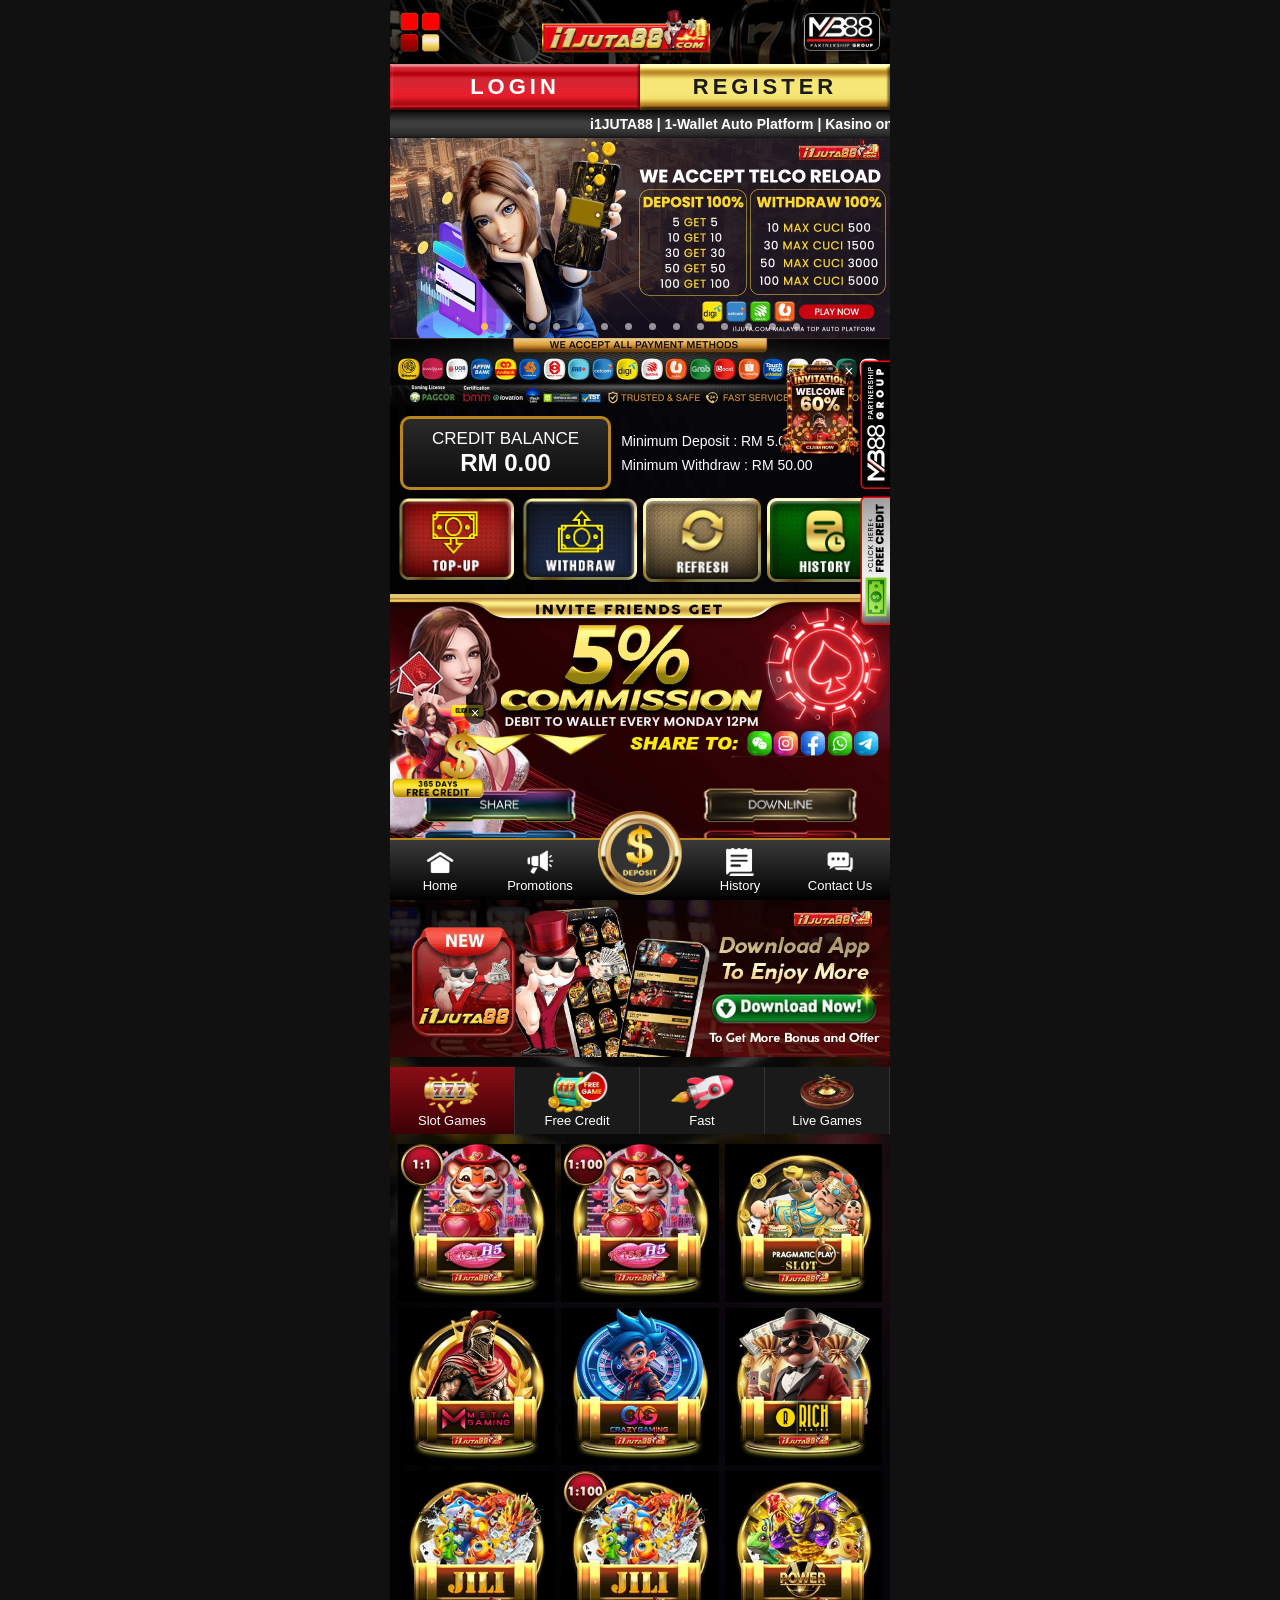
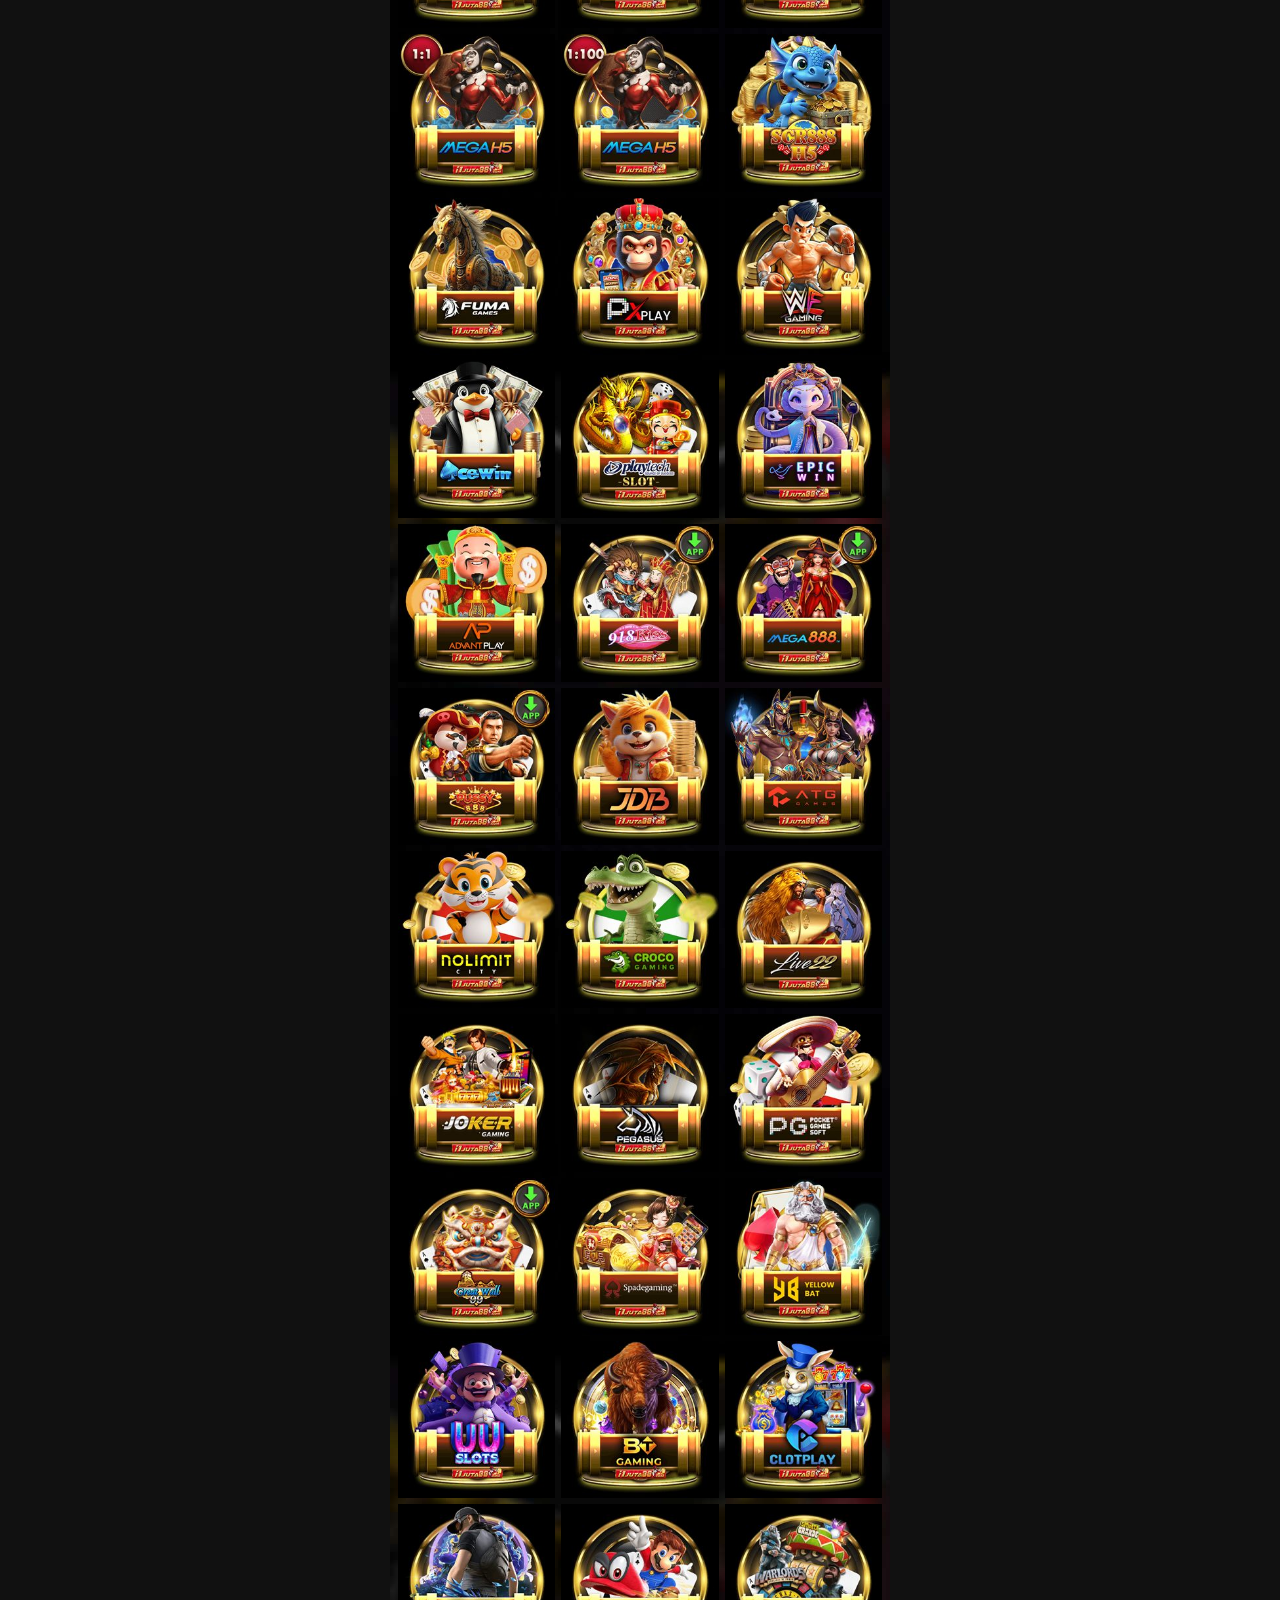
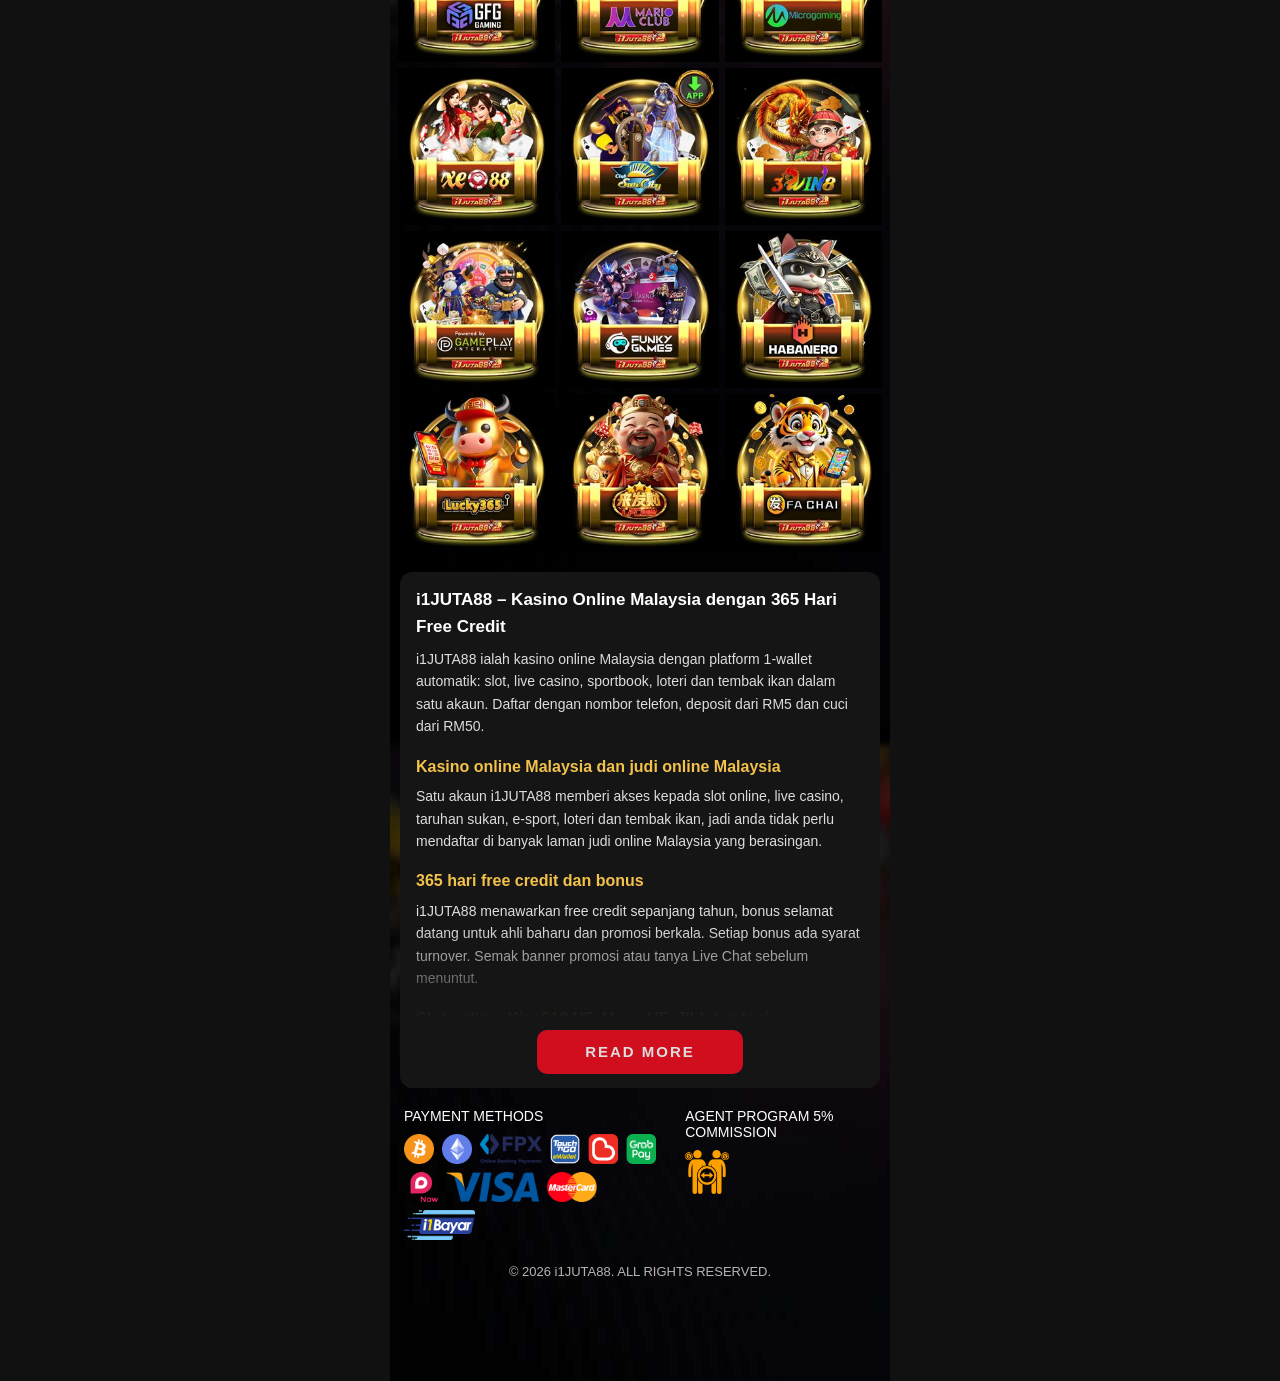
==== index.html @ db85bef6 "i1JUTA88 landing page Co-Authored-By: Claude Opus 5.5 <noreply@anthropic.com>" ====
<!DOCTYPE html>
<html lang="ms">
<head>
  <meta charset="UTF-8">
  <meta name="viewport" content="width=device-width, initial-scale=1, viewport-fit=cover">
  <title>i1JUTA88 – Kasino Online Malaysia | 365 Free Share &amp; Free Credit</title>
  <meta name="description" content="i1JUTA88 kasino online Malaysia: slot, live casino, sportbook, loteri dan tembak ikan. 365 hari free credit, deposit dari RM5 melalui FPX, e-wallet dan telco reload, cuci dari RM50.">
  <meta name="robots" content="index, follow">
  <meta property="og:type" content="website">
  <meta property="og:site_name" content="i1JUTA88">
  <meta property="og:title" content="i1JUTA88 – Kasino Online Malaysia | 365 Free Share &amp; Free Credit">
  <meta property="og:description" content="Slot, live casino, sportbook dan loteri. Deposit dari RM5, cuci dari RM50.">
  <link rel="icon" href="assets/ui/logo.png">
  <meta name="theme-color" content="#000000">
  <link rel="preload" as="image" href="assets/banners/banner-1.jpg" fetchpriority="high">
  <link rel="stylesheet" href="styles.css">
</head>
<body>
  <main class="app">

    <header class="topbar">
      <a class="menu-btn" data-link="register" aria-label="Menu"><img src="assets/still/menu.png" data-anim="assets/ui/menu.gif" alt="" width="96" height="101"></a>
      <a class="logo" href="./"><img src="assets/ui/logo.png" alt="i1JUTA88" width="440" height="115"></a>
      <a class="partner" data-link="partnership"><img src="assets/ui/mb88.png" alt="MB88 Partnership Group" width="400" height="205"></a>
    </header>

    <div class="auth">
      <a class="login" data-link="login">LOGIN</a>
      <a class="register" data-link="register">REGISTER</a>
    </div>

    <div class="marquee" aria-label="Pengumuman"><span>i1JUTA88 | 1-Wallet Auto Platform | Kasino online Malaysia | 365 hari free credit | Deposit dari RM5, cuci dari RM50 | Khidmat pelanggan 24 jam</span></div>

    <!-- Every section is written into the HTML (not built by script) so the
         page appears complete on first paint and never jumps. -->
    <section class="carousel" aria-label="Promosi">
      <div class="carousel-track" id="carouselTrack"><a class="slide" href="https://ppg668.cc/register.php?r=BMMTH"><img src="assets/banners/banner-1.jpg" alt="Promosi i1JUTA88 1" width="1000" height="400" fetchpriority="high"></a><a class="slide" href="https://ppg668.cc/register.php?r=BMMTH"><img src="assets/banners/banner-2.jpg" alt="Promosi i1JUTA88 2" width="1000" height="400" loading="lazy"></a><a class="slide" href="https://ppg668.cc/register.php?r=BMMTH"><img src="assets/banners/banner-3.jpg" alt="Promosi i1JUTA88 3" width="1000" height="400" loading="lazy"></a><a class="slide" href="https://ppg668.cc/register.php?r=BMMTH"><img src="assets/banners/banner-4.jpg" alt="Promosi i1JUTA88 4" width="1000" height="400" loading="lazy"></a><a class="slide" href="https://ppg668.cc/register.php?r=BMMTH"><img src="assets/banners/banner-5.jpg" alt="Promosi i1JUTA88 5" width="1000" height="400" loading="lazy"></a><a class="slide" href="https://ppg668.cc/register.php?r=BMMTH"><img src="assets/banners/banner-6.jpg" alt="Promosi i1JUTA88 6" width="1000" height="400" loading="lazy"></a><a class="slide" href="https://ppg668.cc/register.php?r=BMMTH"><img src="assets/banners/banner-7.jpg" alt="Promosi i1JUTA88 7" width="1000" height="400" loading="lazy"></a><a class="slide" href="https://ppg668.cc/register.php?r=BMMTH"><img src="assets/banners/banner-8.jpg" alt="Promosi i1JUTA88 8" width="1000" height="400" loading="lazy"></a><a class="slide" href="https://ppg668.cc/register.php?r=BMMTH"><img src="assets/banners/banner-9.jpg" alt="Promosi i1JUTA88 9" width="1000" height="400" loading="lazy"></a><a class="slide" href="https://ppg668.cc/register.php?r=BMMTH"><img src="assets/banners/banner-10.jpg" alt="Promosi i1JUTA88 10" width="1000" height="400" loading="lazy"></a><a class="slide" href="https://ppg668.cc/register.php?r=BMMTH"><img src="assets/banners/banner-11.jpg" alt="Promosi i1JUTA88 11" width="1000" height="400" loading="lazy"></a><a class="slide" href="https://ppg668.cc/register.php?r=BMMTH"><img src="assets/banners/banner-12.jpg" alt="Promosi i1JUTA88 12" width="1000" height="400" loading="lazy"></a><a class="slide" href="https://ppg668.cc/register.php?r=BMMTH"><img src="assets/banners/banner-13.jpg" alt="Promosi i1JUTA88 13" width="1000" height="400" loading="lazy"></a><a class="slide" href="https://ppg668.cc/register.php?r=BMMTH"><img src="assets/banners/banner-14.jpg" alt="Promosi i1JUTA88 14" width="1000" height="400" loading="lazy"></a></div>
      <div class="carousel-dots" id="carouselDots"></div>
    </section>

    <a class="pay-strip" data-link="deposit"><img src="assets/ui/payment-strip.jpg" alt="We accept all payment methods: banks, e-wallets, telco and crypto. Trusted and safe, fast service, fast payout." width="1000" height="132"></a>

    <section class="wallet">
      <div class="balance">
        <span>CREDIT BALANCE</span>
        <b>RM 0.00</b>
      </div>
      <div class="limits">
        <p>Minimum Deposit : RM 5.00</p>
        <p>Minimum Withdraw : RM 50.00</p>
      </div>
    </section>
    <div class="wallet-btns">
      <a data-link="deposit"><img src="assets/ui/btn-deposit.png" alt="Top-up" width="245" height="171"></a>
      <a data-link="withdraw"><img src="assets/ui/btn-withdraw.png" alt="Withdraw" width="245" height="171"></a>
      <button type="button" id="refreshBtn"><img src="assets/ui/btn-refresh.png" alt="Refresh" width="245" height="171"></button>
      <a data-link="history"><img src="assets/ui/btn-history.png" alt="History" width="245" height="171"></a>
    </div>

    <section class="referral">
      <img src="assets/ref/referral.jpg" alt="Invite friends get 5% commission, debit to wallet every Monday 12PM" width="1000" height="602" loading="lazy">
      <div class="ref-actions">
        <button type="button" id="shareBtn"><img src="assets/ref/btn-share.png" alt="Share" width="730" height="147" loading="lazy"></button>
        <a data-link="downline"><img src="assets/ref/btn-downline.png" alt="Downline" width="730" height="147" loading="lazy"></a>
        <button type="button" id="copyBtn"><img src="assets/ref/btn-copy.png" alt="Copy referrer link" width="730" height="147" loading="lazy"></button>
        <a data-link="referralInfo"><img src="assets/ref/btn-more-info.png" alt="More info" width="730" height="147" loading="lazy"></a>
      </div>
    </section>

    <a class="app-banner" data-link="appDownload"><img src="assets/ui/app-download.jpg" alt="Download app to enjoy more bonus and offer" width="800" height="260" loading="lazy"></a>

    <section class="games-block">
      <h2 class="sr-only">Permainan</h2>
      <div class="cats">
        <a class="cat on" data-link="games"><img src="assets/cat/icon-slotNxkC.png" alt="" width="148" height="95" loading="lazy"><span>Slot Games</span></a>
        <a class="cat" data-link="games"><img src="assets/cat/icon-free-credit.png" alt="" width="148" height="95" loading="lazy"><span>Free Credit</span></a>
        <a class="cat" data-link="games"><img src="assets/cat/icon-fast.png" alt="" width="148" height="95" loading="lazy"><span>Fast</span></a>
        <a class="cat" data-link="games"><img src="assets/cat/icon-live.png" alt="" width="148" height="95" loading="lazy"><span>Live Games</span></a>
        <a class="cat" data-link="games"><img src="assets/cat/icon-sport.png" alt="" width="148" height="95" loading="lazy"><span>Sport</span></a>
        <a class="cat" data-link="games"><img src="assets/cat/icon-e-sport.png" alt="" width="148" height="95" loading="lazy"><span>E-Sport</span></a>
      </div>
      <div class="game-grid">
        <a class="game" data-link="games"><img src="assets/games/kiss918h51zhg.jpg" alt="Kiss918 H5 1:1" width="240" height="240" loading="lazy"></a>
        <a class="game" data-link="games"><img src="assets/games/kiss918h5_1-100hb.jpg" alt="Kiss918 H5 1:100" width="240" height="240" loading="lazy"></a>
        <a class="game" data-link="games"><img src="assets/games/pragmatic.jpg" alt="Pragmatic Play Slot" width="240" height="240" loading="lazy"></a>
        <a class="game" data-link="games"><img src="assets/games/metagaming.jpg" alt="Meta Gaming" width="240" height="240" loading="lazy"></a>
        <a class="game" data-link="games"><img src="assets/games/crazygaming.jpg" alt="Crazy Gaming" width="240" height="240" loading="lazy"></a>
        <a class="game" data-link="games"><img src="assets/games/richgaming.jpg" alt="Rich Gaming" width="240" height="240" loading="lazy"></a>
        <a class="game" data-link="games"><img src="assets/games/jili.jpg" alt="JILI" width="240" height="240" loading="lazy"></a>
        <a class="game" data-link="games"><img src="assets/games/jili_1-100.jpg" alt="JILI 1:100" width="240" height="240" loading="lazy"></a>
        <a class="game" data-link="games"><img src="assets/games/vpower.jpg" alt="VPower" width="240" height="240" loading="lazy"></a>
        <a class="game" data-link="games"><img src="assets/games/megah5qh.jpg" alt="Mega H5 1:1" width="240" height="240" loading="lazy"></a>
        <a class="game" data-link="games"><img src="assets/games/megah5_1-100.jpg" alt="Mega H5 1:100" width="240" height="240" loading="lazy"></a>
        <a class="game" data-link="games"><img src="assets/games/scr888h5.jpg" alt="SCR888 H5" width="240" height="240" loading="lazy"></a>
        <a class="game" data-link="games"><img src="assets/games/fuma.jpg" alt="Fuma Games" width="240" height="240" loading="lazy"></a>
        <a class="game" data-link="games"><img src="assets/games/pxplay.jpg" alt="PXPlay" width="240" height="240" loading="lazy"></a>
        <a class="game" data-link="games"><img src="assets/games/wfgaming.jpg" alt="WF Gaming" width="240" height="240" loading="lazy"></a>
        <a class="game" data-link="games"><img src="assets/games/acewinfb.jpg" alt="AceWin" width="240" height="240" loading="lazy"></a>
        <a class="game" data-link="games"><img src="assets/games/newtown.jpg" alt="Newtown" width="240" height="240" loading="lazy"></a>
        <a class="game" data-link="games"><img src="assets/games/epicwin.jpg" alt="EpicWin" width="240" height="240" loading="lazy"></a>
        <a class="game" data-link="games"><img src="assets/games/advantplay.jpg" alt="AdvantPlay" width="240" height="240" loading="lazy"></a>
        <a class="game" data-link="games"><img src="assets/games/kiss918my.jpg" alt="918Kiss" width="240" height="240" loading="lazy"></a>
        <a class="game" data-link="games"><img src="assets/games/mega888jv.jpg" alt="Mega888" width="240" height="240" loading="lazy"></a>
        <a class="game" data-link="games"><img src="assets/games/pussy888jc.jpg" alt="Pussy888" width="240" height="240" loading="lazy"></a>
        <a class="game" data-link="games"><img src="assets/games/jdb.jpg" alt="JDB" width="240" height="240" loading="lazy"></a>
        <a class="game" data-link="games"><img src="assets/games/atggame.jpg" alt="ATG Game" width="240" height="240" loading="lazy"></a>
        <a class="game" data-link="games"><img src="assets/games/nolimitcity.jpg" alt="Nolimit City" width="240" height="240" loading="lazy"></a>
        <a class="game" data-link="games"><img src="assets/games/crocogaming.jpg" alt="Croco Gaming" width="240" height="240" loading="lazy"></a>
        <a class="game" data-link="games"><img src="assets/games/live22.jpg" alt="Live22" width="240" height="240" loading="lazy"></a>
        <a class="game" data-link="games"><img src="assets/games/joker.jpg" alt="Joker" width="240" height="240" loading="lazy"></a>
        <a class="game" data-link="games"><img src="assets/games/pgs.jpg" alt="PGS" width="240" height="240" loading="lazy"></a>
        <a class="game" data-link="games"><img src="assets/games/pgsoft.jpg" alt="PG Soft" width="240" height="240" loading="lazy"></a>
        <a class="game" data-link="games"><img src="assets/games/greatwallaw.jpg" alt="Great Wall" width="240" height="240" loading="lazy"></a>
        <a class="game" data-link="games"><img src="assets/games/spadegaming.jpg" alt="Spadegaming" width="240" height="240" loading="lazy"></a>
        <a class="game" data-link="games"><img src="assets/games/yb.jpg" alt="YB Gaming" width="240" height="240" loading="lazy"></a>
        <a class="game" data-link="games"><img src="assets/games/uuslot.jpg" alt="UU Slots" width="240" height="240" loading="lazy"></a>
        <a class="game" data-link="games"><img src="assets/games/bt_gaming.jpg" alt="BT Gaming" width="240" height="240" loading="lazy"></a>
        <a class="game" data-link="games"><img src="assets/games/clotplay.jpg" alt="ClotPlay" width="240" height="240" loading="lazy"></a>
        <a class="game" data-link="games"><img src="assets/games/gfg.jpg" alt="GFG" width="240" height="240" loading="lazy"></a>
        <a class="game" data-link="games"><img src="assets/games/marioclub88.jpg" alt="Mario Club" width="240" height="240" loading="lazy"></a>
        <a class="game" data-link="games"><img src="assets/games/microgaming.jpg" alt="Microgaming" width="240" height="240" loading="lazy"></a>
        <a class="game" data-link="games"><img src="assets/games/xe88.jpg" alt="XE88" width="240" height="240" loading="lazy"></a>
        <a class="game" data-link="games"><img src="assets/games/suncityq9.jpg" alt="Suncity" width="240" height="240" loading="lazy"></a>
        <a class="game" data-link="games"><img src="assets/games/3win8.jpg" alt="3Win8" width="240" height="240" loading="lazy"></a>
        <a class="game" data-link="games"><img src="assets/games/gameplay.jpg" alt="GamePlay" width="240" height="240" loading="lazy"></a>
        <a class="game" data-link="games"><img src="assets/games/funkygame.jpg" alt="Funky Games" width="240" height="240" loading="lazy"></a>
        <a class="game" data-link="games"><img src="assets/games/habanero.jpg" alt="Habanero" width="240" height="240" loading="lazy"></a>
        <a class="game" data-link="games"><img src="assets/games/lucky365.jpg" alt="Lucky365" width="240" height="240" loading="lazy"></a>
        <a class="game" data-link="games"><img src="assets/games/lfc888.jpg" alt="LFC888" width="240" height="240" loading="lazy"></a>
        <a class="game" data-link="games"><img src="assets/games/fachai.jpg" alt="Fa Chai" width="240" height="240" loading="lazy"></a>
      </div>
    </section>

    <!-- Search-engine content, folded behind "Read More" by collapse.js. -->
    <section class="seo">
      <h1>i1JUTA88 – Kasino Online Malaysia dengan 365 Hari Free Credit</h1>
      <p>i1JUTA88 ialah kasino online Malaysia dengan platform 1-wallet automatik: slot, live casino, sportbook, loteri dan tembak ikan dalam satu akaun. Daftar dengan nombor telefon, deposit dari RM5 dan cuci dari RM50.</p>
      <div class="collapsible">
        <h2>Kasino online Malaysia dan judi online Malaysia</h2>
        <p>Satu akaun i1JUTA88 memberi akses kepada slot online, live casino, taruhan sukan, e-sport, loteri dan tembak ikan, jadi anda tidak perlu mendaftar di banyak laman judi online Malaysia yang berasingan.</p>

        <h2>365 hari free credit dan bonus</h2>
        <p>i1JUTA88 menawarkan free credit sepanjang tahun, bonus selamat datang untuk ahli baharu dan promosi berkala. Setiap bonus ada syarat turnover. Semak banner promosi atau tanya Live Chat sebelum menuntut.</p>

        <h2>Slot online: Kiss918 H5, Mega H5, JILI dan lagi</h2>
        <p>Main slot daripada Kiss918 H5, Mega H5, JILI, Pragmatic Play, VPower, SCR888 H5, Meta Gaming, Crazy Gaming, Joker, Spadegaming, Lucky365, Fa Chai dan banyak lagi. Banyak penyedia ada pilihan 1:1 dan 1:100.</p>

        <h2>Live casino, sportbook dan loteri</h2>
        <p>Kategori Live Games menawarkan baccarat, roulette dan poker dengan dealer langsung. Buat taruhan sukan dan e-sport, cuba sukan maya, atau main loteri 4D.</p>

        <h2>Deposit dengan telco reload, FPX dan e-wallet</h2>
        <p>i1JUTA88 menerima deposit melalui bank tempatan, FPX, Touch 'n Go, Boost, GrabPay, DuitNow, telco reload (Digi, Celcom, Maxis, U Mobile) dan kripto. Deposit minimum ialah RM5.</p>

        <h2>Cuci (withdraw) dari RM50</h2>
        <p>Cuci ialah istilah tempatan untuk withdraw: cuci RM50 sama dengan withdraw RM50. Minimum cuci di i1JUTA88 ialah RM50. Pastikan nama akaun bank sepadan dengan nama profil supaya cuci tidak tertangguh.</p>

        <h2>Komisen referral 5%</h2>
        <p>Jemput rakan dan dapat komisen 5%, dikreditkan ke dompet setiap Isnin jam 12 tengah hari. Tekan Share atau Copy Referrer Link untuk mula.</p>

        <h2>Bonus selamat datang, cashback dan deposit RM10</h2>
        <p>Ahli baharu boleh menuntut bonus selamat datang, manakala ahli aktif menikmati rebat dan cashback. Deposit RM10 sudah cukup untuk mencuba banyak slot 1:100.</p>

        <h2>Soalan lazim</h2>
        <h3>Berapakah deposit dan cuci minimum di i1JUTA88?</h3>
        <p>Deposit minimum ialah RM5 dan cuci (withdraw) minimum ialah RM50.</p>
        <h3>Bolehkah deposit menggunakan telco reload?</h3>
        <p>Boleh. i1JUTA88 menerima telco reload Digi, Celcom, Maxis dan U Mobile.</p>
        <h3>Bagaimana cara menuntut free credit?</h3>
        <p>Daftar akaun, kemudian hubungi Live Chat dan nyatakan promosi yang anda mahu. Pastikan anda memahami syarat turnover sebelum bermain.</p>
        <h3>Bagaimana cara menghubungi khidmat pelanggan?</h3>
        <p>Melalui Live Chat yang dibuka 24 jam sehari.</p>

        <p>18+ sahaja. Sila bermain secara bertanggungjawab.</p>
      </div>
    </section>

    <footer class="footer">
      <div class="foot-cols">
        <div>
          <h3>PAYMENT METHODS</h3>
          <div class="icons"><img src="assets/pay/bitcoin.png" alt="Bitcoin" width="30" height="30" loading="lazy"><img src="assets/pay/ethereum.png" alt="Ethereum" width="30" height="30" loading="lazy"><img src="assets/pay/fpx.png" alt="FPX" width="62" height="30" loading="lazy"><img src="assets/pay/tng.png" alt="Touch 'n Go eWallet" width="30" height="30" loading="lazy"><img src="assets/pay/boost.png" alt="Boost" width="30" height="30" loading="lazy"><img src="assets/pay/grab.png" alt="GrabPay" width="30" height="30" loading="lazy"><img src="assets/pay/duitnow.png" alt="DuitNow" width="34" height="30" loading="lazy"><img src="assets/pay/visa.png" alt="Visa" width="93" height="30" loading="lazy"><img src="assets/pay/mastercard.png" alt="Mastercard" width="51" height="30" loading="lazy"><img src="assets/pay/ibayar.png" alt="iBayar" width="65" height="30" loading="lazy"></div>
        </div>
        <div>
          <h3>AGENT PROGRAM 5% COMMISSION</h3>
          <a data-link="referralInfo"><img src="assets/ui/commission.png" alt="Agent program" width="120" height="120" loading="lazy" class="agent"></a>
        </div>
      </div>
      <p class="copyright">© 2026 i1JUTA88. ALL RIGHTS RESERVED.</p>
    </footer>
  </main>

  <div class="side-tabs">
    <a data-link="partnership"><img src="assets/ui/tab-mb88.webp" alt="MB88 Partnership Group" width="60" height="260"></a>
    <a data-link="register"><img src="assets/ui/tab-free-credit.webp" alt="Click here free credit" width="60" height="260"></a>
  </div>
  <div class="float free-credit" id="freeCredit">
    <a data-link="register"><img src="assets/ui/free-credit-float.png" alt="365 days free credit" width="500" height="500"></a>
    <button type="button" class="close" data-close="freeCredit" aria-label="Hide free credit">×</button>
  </div>
  <div class="float welcome" id="welcome" hidden>
    <a data-link="register"><img data-src="assets/ui/welcome-60.webp" alt="Invitation welcome 60%" width="250" height="299"></a>
    <button type="button" class="close" data-close="welcome" aria-label="Hide welcome bonus">×</button>
  </div>

  <nav class="bottom-nav">
    <a href="./"><img src="assets/nav/home.png" alt="" width="72" height="72"><span>Home</span></a>
    <a data-link="promo"><img src="assets/nav/promotion.png" alt="" width="72" height="72"><span>Promotions</span></a>
    <a data-link="deposit" class="deposit-tab" aria-label="Deposit"><img src="assets/still/deposit-nav.png" data-anim="assets/ui/deposit-nav.gif" alt="" width="180" height="180"></a>
    <a data-link="history"><img src="assets/nav/history.png" alt="" width="72" height="72"><span>History</span></a>
    <a data-link="liveChat"><img src="assets/nav/contact.png" alt="" width="72" height="72"><span>Contact Us</span></a>
  </nav>

  <div class="toast" id="toast" role="status"></div>

  <script src="config.js"></script>
  <script src="script.js"></script>
  <script src="collapse.js"></script>
  <script src="animate.js"></script>
</body>
</html>
---- styles.css ----
:root {
  --bg: #000;
  --red: #d10e1e;
  --red-dark: #7d0008;
  --gold: #f2c24a;
  --gold-grad: linear-gradient(180deg, #fff3b0, #f2c24a 45%, #b9861c);
  --text: #fff;
  --muted: #b5b5b5;
  --app-width: 500px;
  --nav-height: 62px;
}

* { box-sizing: border-box; margin: 0; padding: 0; }
html { scroll-behavior: smooth; }
body { font-family: Arial, Helvetica, sans-serif; background: #111; color: var(--text); -webkit-tap-highlight-color: transparent; }
a { color: inherit; text-decoration: none; }
button { font: inherit; color: inherit; cursor: pointer; border: 0; background: none; padding: 0; }
img { display: block; max-width: 100%; height: auto; }
.sr-only { position: absolute; width: 1px; height: 1px; overflow: hidden; clip: rect(0 0 0 0); white-space: nowrap; }

.app {
  display: block;
  max-width: var(--app-width);
  margin: 0 auto;
  min-height: 100vh;
  background: var(--bg) url("assets/ui/body.jpg") center top / 100% auto repeat-y;
  padding-bottom: calc(var(--nav-height) + 30px + env(safe-area-inset-bottom));
  overflow-x: hidden;
}

/* ---------- Top bar ---------- */
.topbar { position: sticky; top: 0; z-index: 30; display: grid; grid-template-columns: 52px 1fr 80px; align-items: center; gap: 6px; padding: 6px 10px; min-height: 64px; background: #000 url("assets/ui/header-bg.jpg") center / cover no-repeat; }
.menu-btn img { width: 40px; height: auto; }
.logo { justify-self: center; }
.logo img { height: 44px; width: auto; }
.partner img { width: 76px; margin-left: auto; }

.auth { display: grid; grid-template-columns: 1fr 1fr; }
.auth a { padding: 10px 0; text-align: center; font-size: 22px; font-weight: 900; letter-spacing: 4px; background: center / 100% 100% no-repeat; }
.auth .login { color: #fff; background-image: url("assets/ui/bg-login.png"); background-color: var(--red); }
.auth .register { color: #1a1a1a; background-image: url("assets/ui/bg-register.png"); background-color: var(--gold); }

.marquee { background: #000 url("assets/ui/marquee-bg.png") center / 100% 100% no-repeat; overflow: hidden; white-space: nowrap; font-size: 14px; font-weight: 700; padding: 6px 0; }
.marquee span { display: inline-block; padding-left: 40%; animation: marquee 40s linear infinite; }
@keyframes marquee { to { transform: translateX(-100%); } }

/* ---------- Carousel ---------- */
.carousel { position: relative; }
.carousel-track { display: flex; overflow-x: auto; scroll-snap-type: x mandatory; scrollbar-width: none; }
.carousel-track::-webkit-scrollbar { display: none; }
.slide { flex: 0 0 100%; min-width: 0; scroll-snap-align: start; aspect-ratio: 5 / 2; overflow: hidden; }
.slide img { width: 100%; height: 100%; max-width: none; object-fit: cover; }
.carousel-dots { position: absolute; bottom: 0; left: 0; right: 0; display: flex; justify-content: center; flex-wrap: wrap; }
/* Small dot, but a 24px tap area around it. */
.carousel-dots button { width: 24px; height: 24px; padding: 8.5px; border-radius: 50%; background-color: rgba(255, 255, 255, .55); background-clip: content-box; }
.carousel-dots button.active { background-color: var(--gold); }
.pay-strip img { width: 100%; }

/* ---------- Wallet ---------- */
.wallet { display: flex; align-items: center; gap: 10px; padding: 12px 10px 8px; }
.balance { flex: 0 0 44%; display: flex; flex-direction: column; align-items: center; padding: 10px 6px; border: 3px solid #b9861c; border-radius: 10px; background: linear-gradient(180deg, #2a2a2a, #0d0d0d); }
.balance span { font-size: 17px; }
.balance b { font-size: 24px; }
.limits p { font-size: 14px; margin: 8px 0; white-space: nowrap; }
.wallet-btns { display: grid; grid-template-columns: repeat(4, 1fr); gap: 6px; padding: 0 6px; }
.wallet-btns img { width: 100%; }
.wallet-btns > *:active { transform: scale(.96); }

/* ---------- Referral and app banner ---------- */
.referral { position: relative; margin-top: 12px; }
.referral > img { width: 100%; }
/* The artwork leaves its lower part empty for the four buttons. */
.ref-actions { position: absolute; left: 4%; right: 4%; top: 64%; display: grid; grid-template-columns: 1fr 1fr; gap: 6px 22%; }
.ref-actions img { width: 100%; }
.app-banner img { width: 100%; }

/* ---------- Games ---------- */
.games-block { margin-top: 10px; }
.cats { display: flex; overflow-x: auto; scrollbar-width: none; background: #1a1a1a; }
.cats::-webkit-scrollbar { display: none; }
.cat { flex: 0 0 25%; display: flex; flex-direction: column; align-items: center; padding: 4px 0 6px; border-right: 1px solid #333; }
.cat img { height: 42px; width: auto; }
.cat span { font-size: 13px; }
.cat.on { background: linear-gradient(180deg, #8b0d15, #3a0005); }
.game-grid { display: grid; grid-template-columns: repeat(3, minmax(0, 1fr)); gap: 6px; padding: 10px 8px 0; }
.game img { width: 100%; aspect-ratio: 1; }
.game:active { transform: scale(.97); }

/* ---------- Keyword text ---------- */
.seo { margin: 20px 10px 0; padding: 14px 16px; border-radius: 12px; background: #151515; font-size: 14px; line-height: 1.6; color: #ddd; }
.seo h1 { font-size: 17px; color: #fff; margin-bottom: 8px; }
.seo h2 { font-size: 16px; color: var(--gold); margin: 16px 0 6px; }
.seo h3 { font-size: 14px; color: #fff; margin: 12px 0 4px; }
.seo a { color: var(--gold); text-decoration: underline; }
.seo ol, .seo ul { padding-left: 20px; }
.seo ul { list-style: disc; }
.seo li { margin-bottom: 6px; }
.seo b { color: #fff; }
/* Long sections fold to a preview; collapse.js adds the toggle button. */
.collapsible { position: relative; max-height: 280px; overflow: hidden; }
.collapsible:not(.open)::after { content: ""; position: absolute; left: 0; right: 0; bottom: 0; height: 90px; background: linear-gradient(rgba(21, 21, 21, 0), #151515); pointer-events: none; }
.collapsible.open { max-height: none; }
.toggle-btn { display: block; margin: 12px auto 0; padding: 10px 48px; border-radius: 10px; background: var(--red); font-size: 15px; font-weight: 900; letter-spacing: 2px; }

/* ---------- Footer ---------- */
.footer { padding: 20px 14px 10px; }
.foot-cols { display: grid; grid-template-columns: 1.4fr 1fr; gap: 14px; }
.footer h3 { margin-bottom: 10px; font-size: 14px; font-weight: 400; }
.icons { display: flex; flex-wrap: wrap; align-items: center; gap: 8px; }
.icons img { height: 30px; width: auto; }
.agent { width: 44px; }
.copyright { margin-top: 24px; text-align: center; font-size: 13px; color: var(--muted); }

/* ---------- Guide pages ---------- */
.guide { margin-top: 14px; }
.guide .crumbs { font-size: 12px; color: var(--muted); margin-bottom: 8px; }
.guide .crumbs a { color: var(--muted); text-decoration: none; }
.guide-auth { margin: 18px 0 4px; border-radius: 10px; overflow: hidden; }
.guide-auth a { text-decoration: none; font-size: 18px; }
.guide-auth .login { color: #fff; }
.guide-auth .register { color: #1a1a1a; }
.faq-list { display: grid; gap: 10px; margin: 14px 0; }
.faq-list details { border: 1px solid #333; border-radius: 12px; background: #000; }
.faq-list summary { padding: 14px 16px; font-weight: 700; color: #fff; cursor: pointer; list-style: none; }
.faq-list summary::-webkit-details-marker { display: none; }
.faq-list summary::after { content: "+"; float: right; color: var(--gold); }
.faq-list details[open] summary::after { content: "−"; }
.faq-list details p { padding: 0 16px 14px; }

/* ---------- Floats ---------- */
.side-tabs { position: fixed; right: max(0px, calc(50% - var(--app-width) / 2)); top: 40%; z-index: 20; display: grid; gap: 6px; }
.side-tabs img { width: 30px; }
.float { position: fixed; z-index: 25; }
.float[hidden] { display: none; }
.free-credit { left: max(0px, calc(50% - var(--app-width) / 2)); bottom: calc(var(--nav-height) + 40px); width: min(96px, 21vw); }
.welcome { right: max(30px, calc(50% - var(--app-width) / 2 + 30px)); top: 360px; width: min(80px, 17vw); }
.float .close { position: absolute; top: 0; right: 0; width: 22px; height: 22px; border-radius: 50%; background: rgba(0, 0, 0, .65); color: #fff; font-size: 14px; line-height: 1; }

/* ---------- Bottom nav ---------- */
.bottom-nav {
  position: fixed;
  left: 50%;
  bottom: 0;
  transform: translateX(-50%);
  z-index: 40;
  width: 100%;
  max-width: var(--app-width);
  height: calc(var(--nav-height) + env(safe-area-inset-bottom));
  padding-bottom: env(safe-area-inset-bottom);
  display: grid;
  grid-template-columns: repeat(5, 1fr);
  background: linear-gradient(180deg, #3a3a3a, #000);
  border-top: 2px solid #b9861c;
}
.bottom-nav a { display: flex; flex-direction: column; align-items: center; justify-content: center; gap: 2px; font-size: 13px; }
.bottom-nav img { width: 28px; height: 28px; }
.bottom-nav .deposit-tab img { width: 84px; height: 84px; margin-top: -34px; }

/* ---------- Toast ---------- */
.toast { position: fixed; left: 50%; bottom: calc(var(--nav-height) + 24px); transform: translateX(-50%); z-index: 50; background: rgba(40, 40, 40, .95); color: #fff; padding: 10px 18px; border-radius: 20px; font-size: 14px; opacity: 0; pointer-events: none; transition: opacity .2s; }
.toast.show { opacity: 1; }

@media (prefers-reduced-motion: reduce) {
  .marquee span { animation: none; padding-left: 12px; }
}
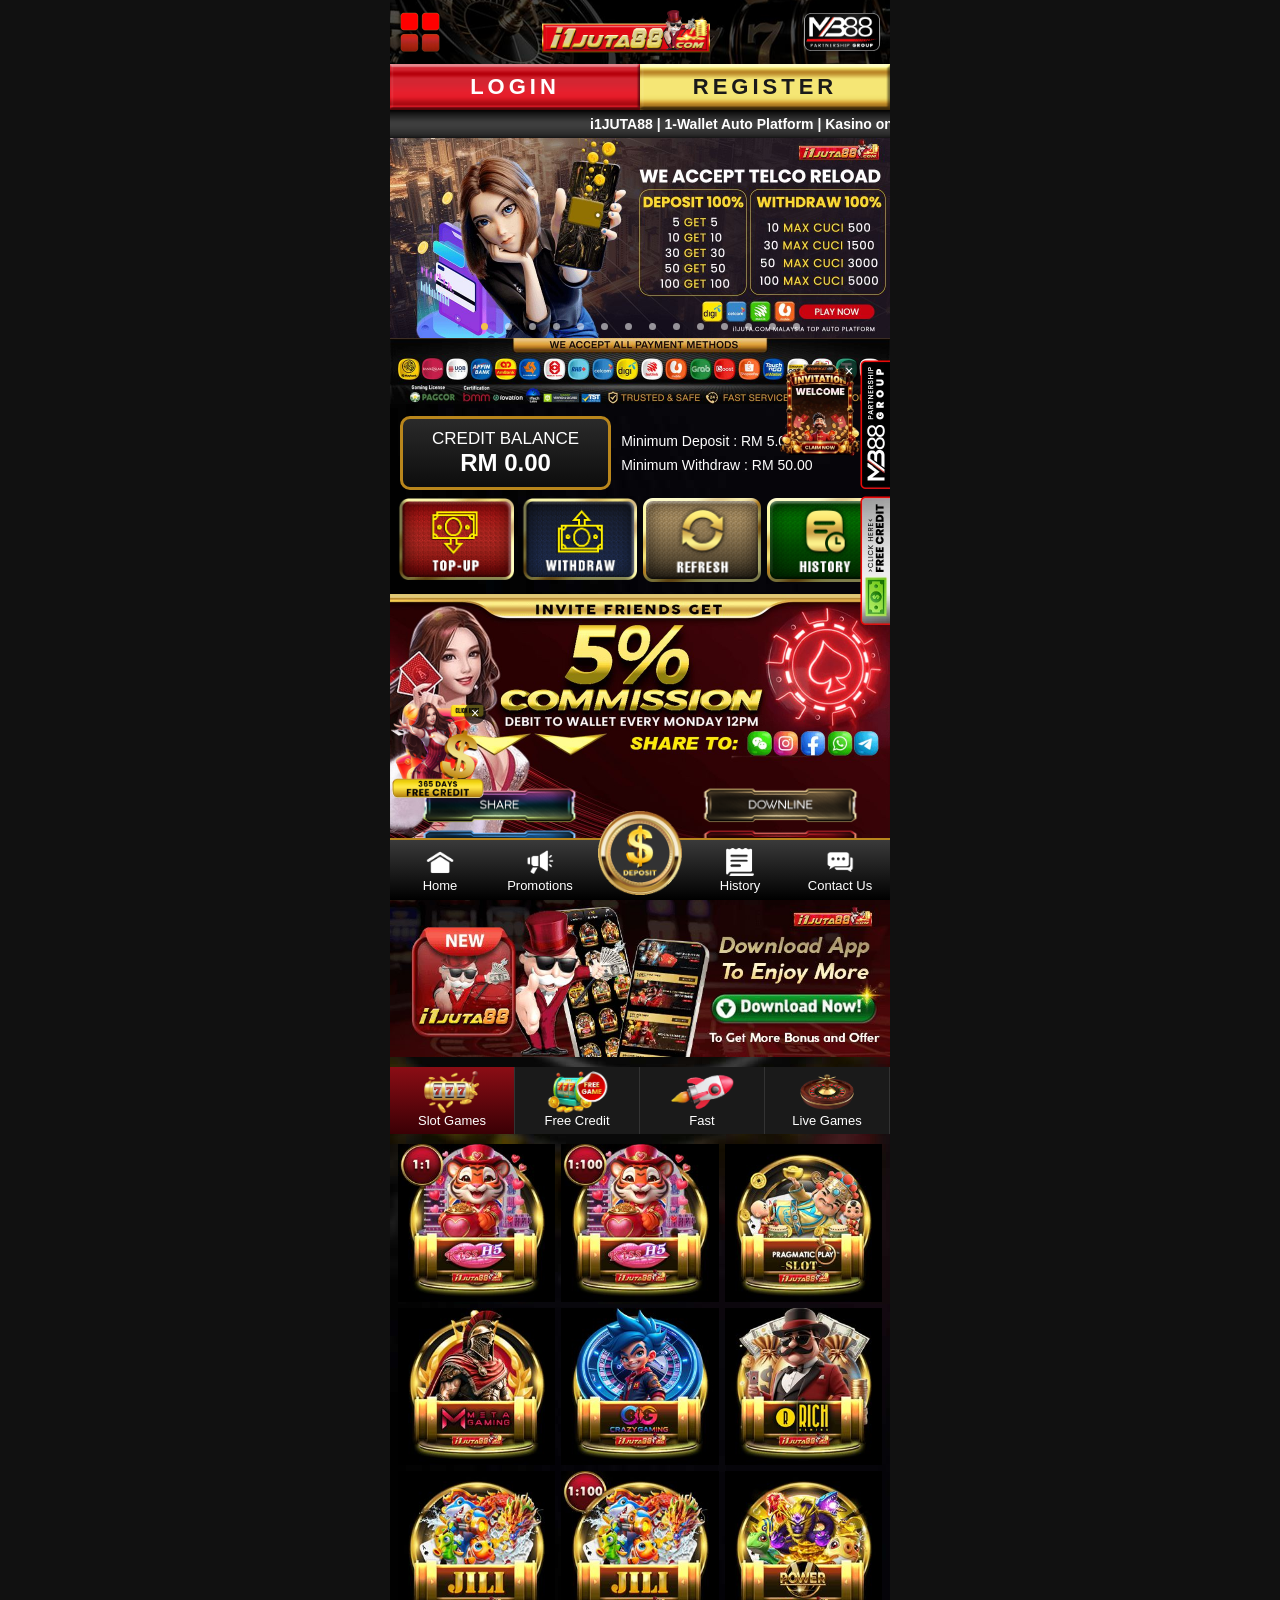
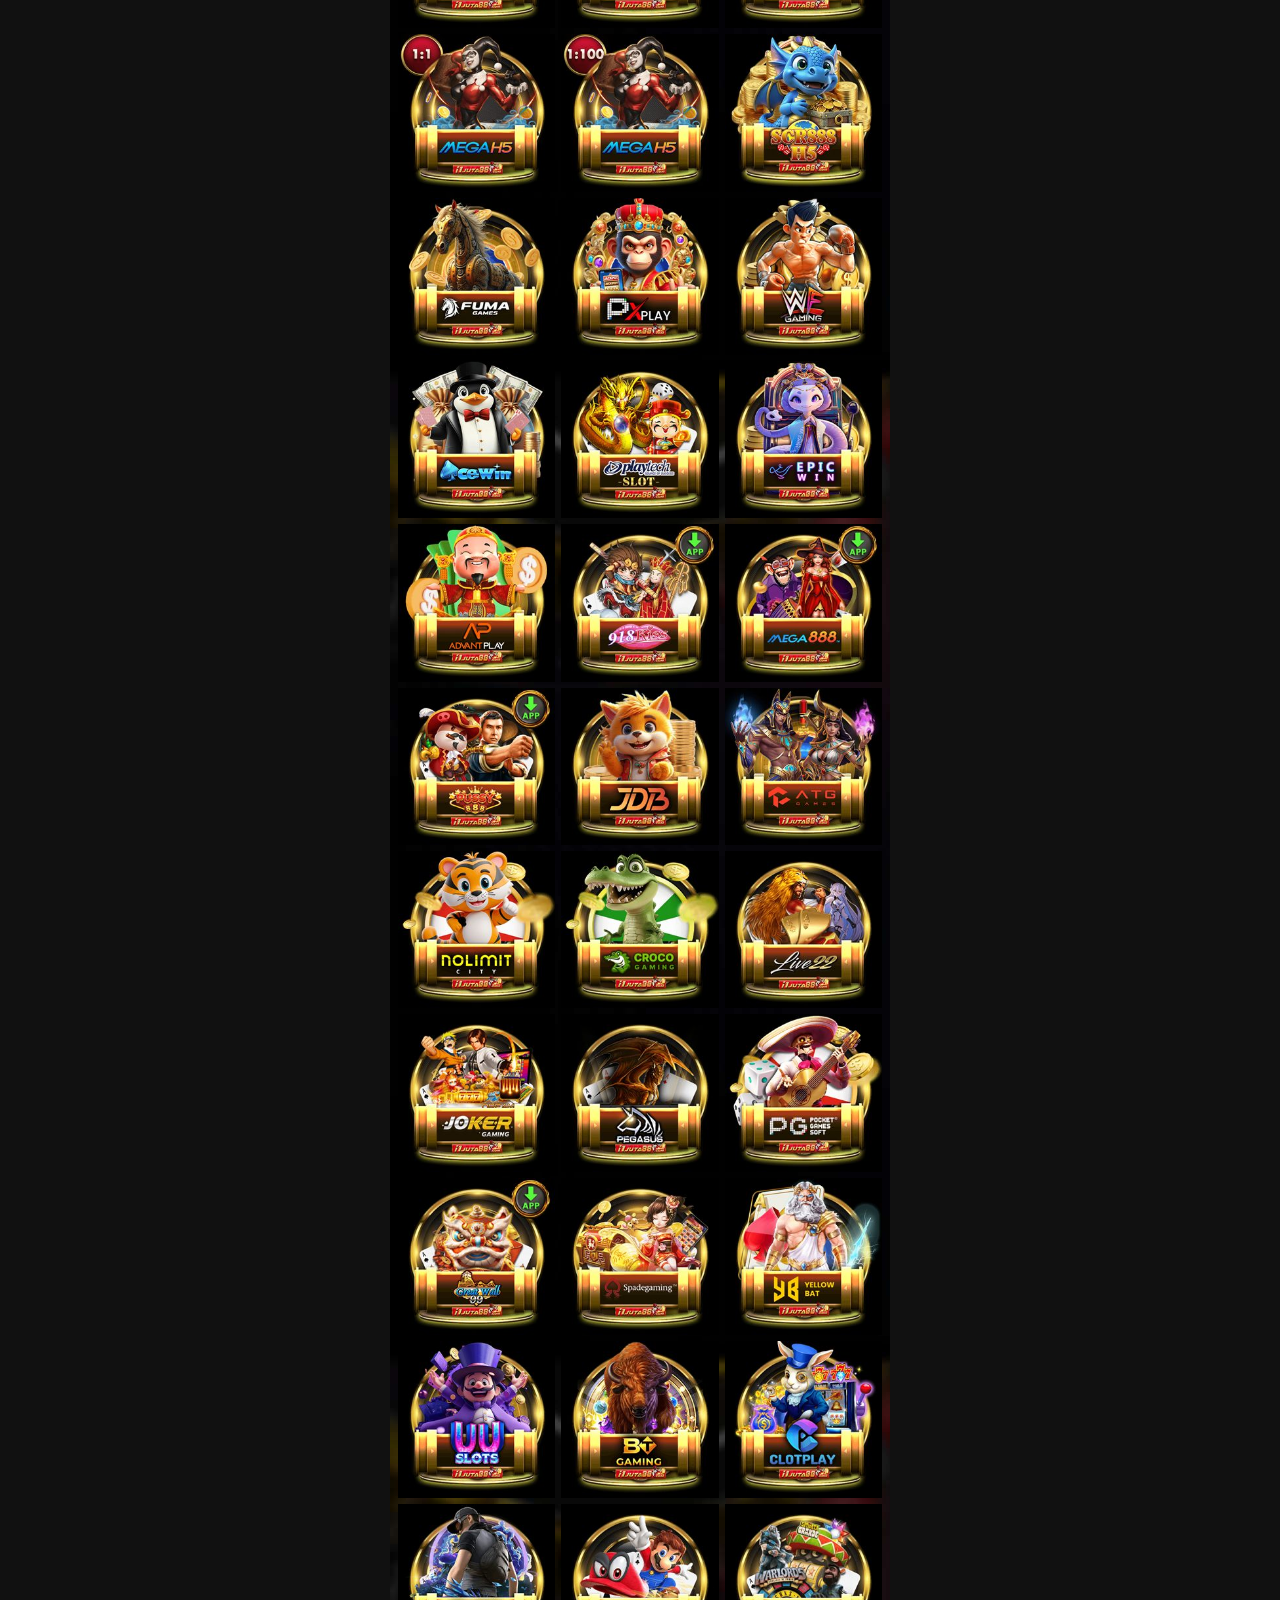
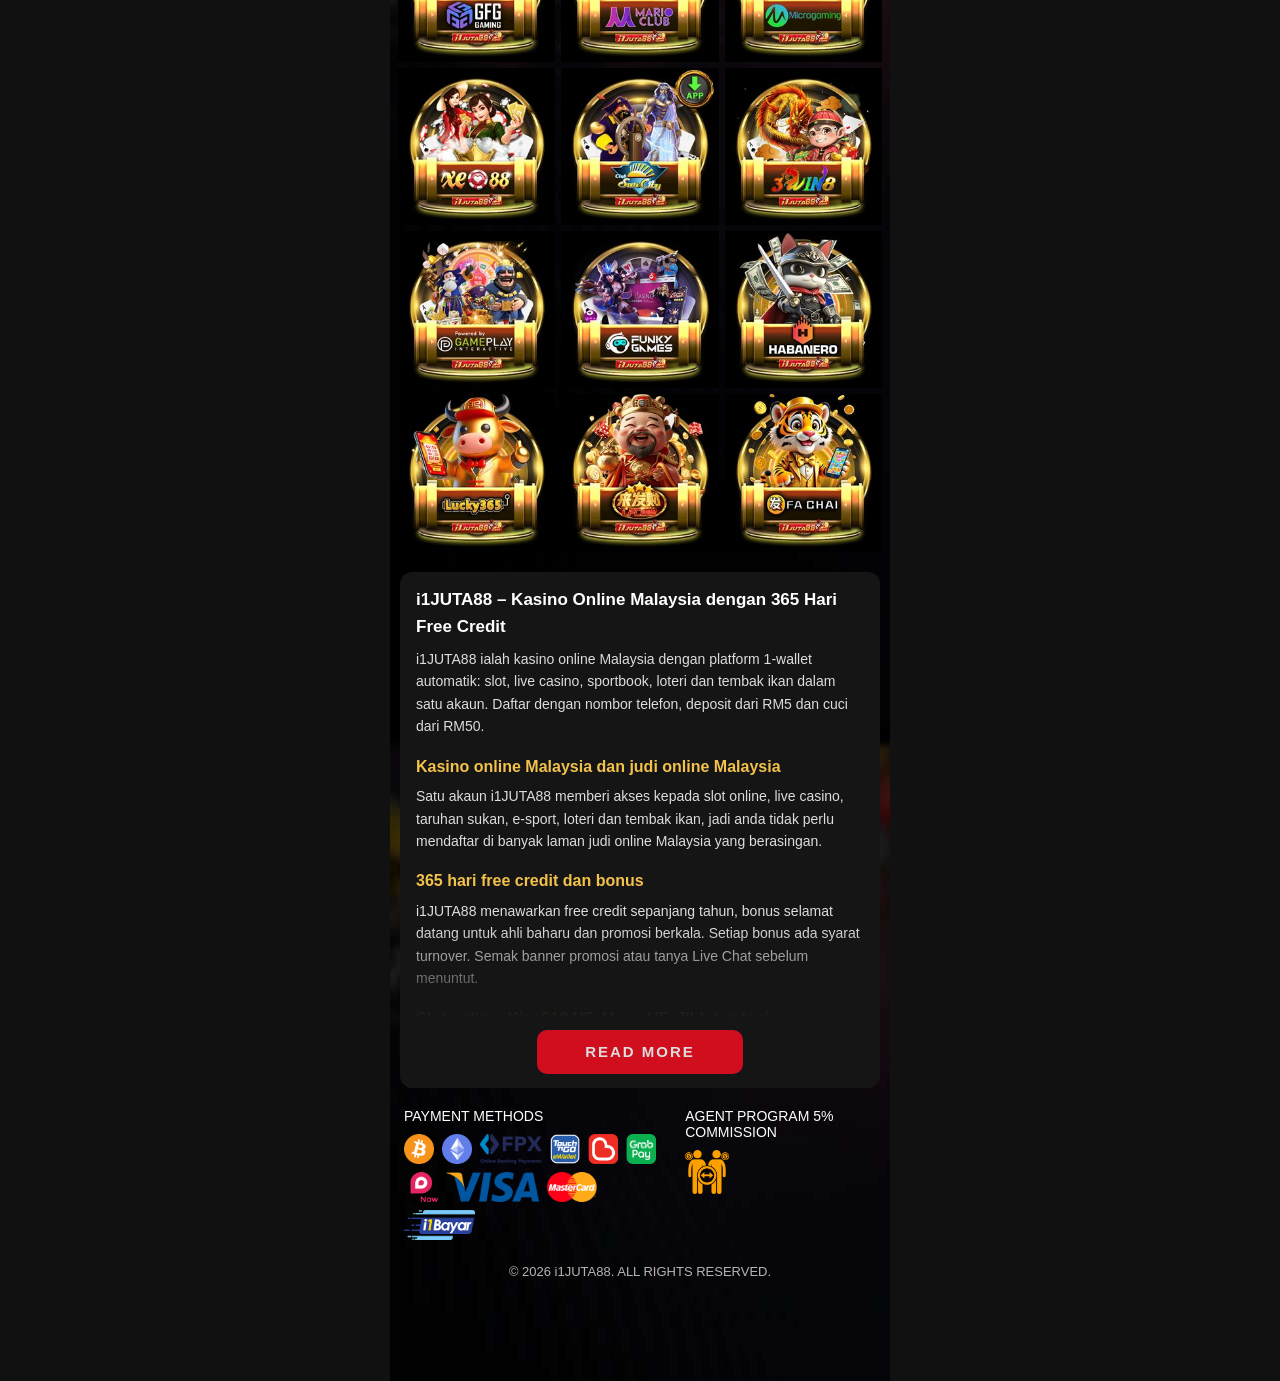
==== commit adf456cc: "Add Malay guides: register, deposit, cuci, free credit, promotions, app, FAQ Co-Authored-By: Claude " ====
--- a/index.html
+++ b/index.html
@@ -160,6 +160,17 @@
         <h2>Bonus selamat datang, cashback dan deposit RM10</h2>
         <p>Ahli baharu boleh menuntut bonus selamat datang, manakala ahli aktif menikmati rebat dan cashback. Deposit RM10 sudah cukup untuk mencuba banyak slot 1:100.</p>
 
+        <h2>Panduan i1JUTA88</h2>
+        <ul>
+          <li><a href="register">Panduan daftar dan login i1JUTA88</a></li>
+          <li><a href="deposit">Panduan deposit i1JUTA88: telco reload, FPX dan e-wallet</a></li>
+          <li><a href="cuci">Panduan cuci (withdraw) i1JUTA88</a></li>
+          <li><a href="free-credit">Free credit slot tanpa deposit i1JUTA88</a></li>
+          <li><a href="promotions">Promosi i1JUTA88: welcome 60%, slot unlimited dan lucky draw</a></li>
+          <li><a href="app-download">Panduan muat turun app i1JUTA88</a></li>
+          <li><a href="faq">Soalan lazim i1JUTA88</a></li>
+        </ul>
+
         <h2>Soalan lazim</h2>
         <h3>Berapakah deposit dan cuci minimum di i1JUTA88?</h3>
         <p>Deposit minimum ialah RM5 dan cuci (withdraw) minimum ialah RM50.</p>
--- a/styles.css
+++ b/styles.css
@@ -127,6 +127,12 @@
 .faq-list details[open] summary::after { content: "−"; }
 .faq-list details p { padding: 0 16px 14px; }
 
+.table-wrap { overflow-x: auto; margin: 10px 0; }
+.seo table { width: 100%; border-collapse: collapse; font-size: 13px; }
+.seo th { background: var(--red); color: #fff; text-align: left; padding: 8px; }
+.seo td { padding: 8px; border: 1px solid #333; vertical-align: top; }
+.seo tbody tr:nth-child(even) td { background: #1c1c1c; }
+
 /* ---------- Floats ---------- */
 .side-tabs { position: fixed; right: max(0px, calc(50% - var(--app-width) / 2)); top: 40%; z-index: 20; display: grid; gap: 6px; }
 .side-tabs img { width: 30px; }
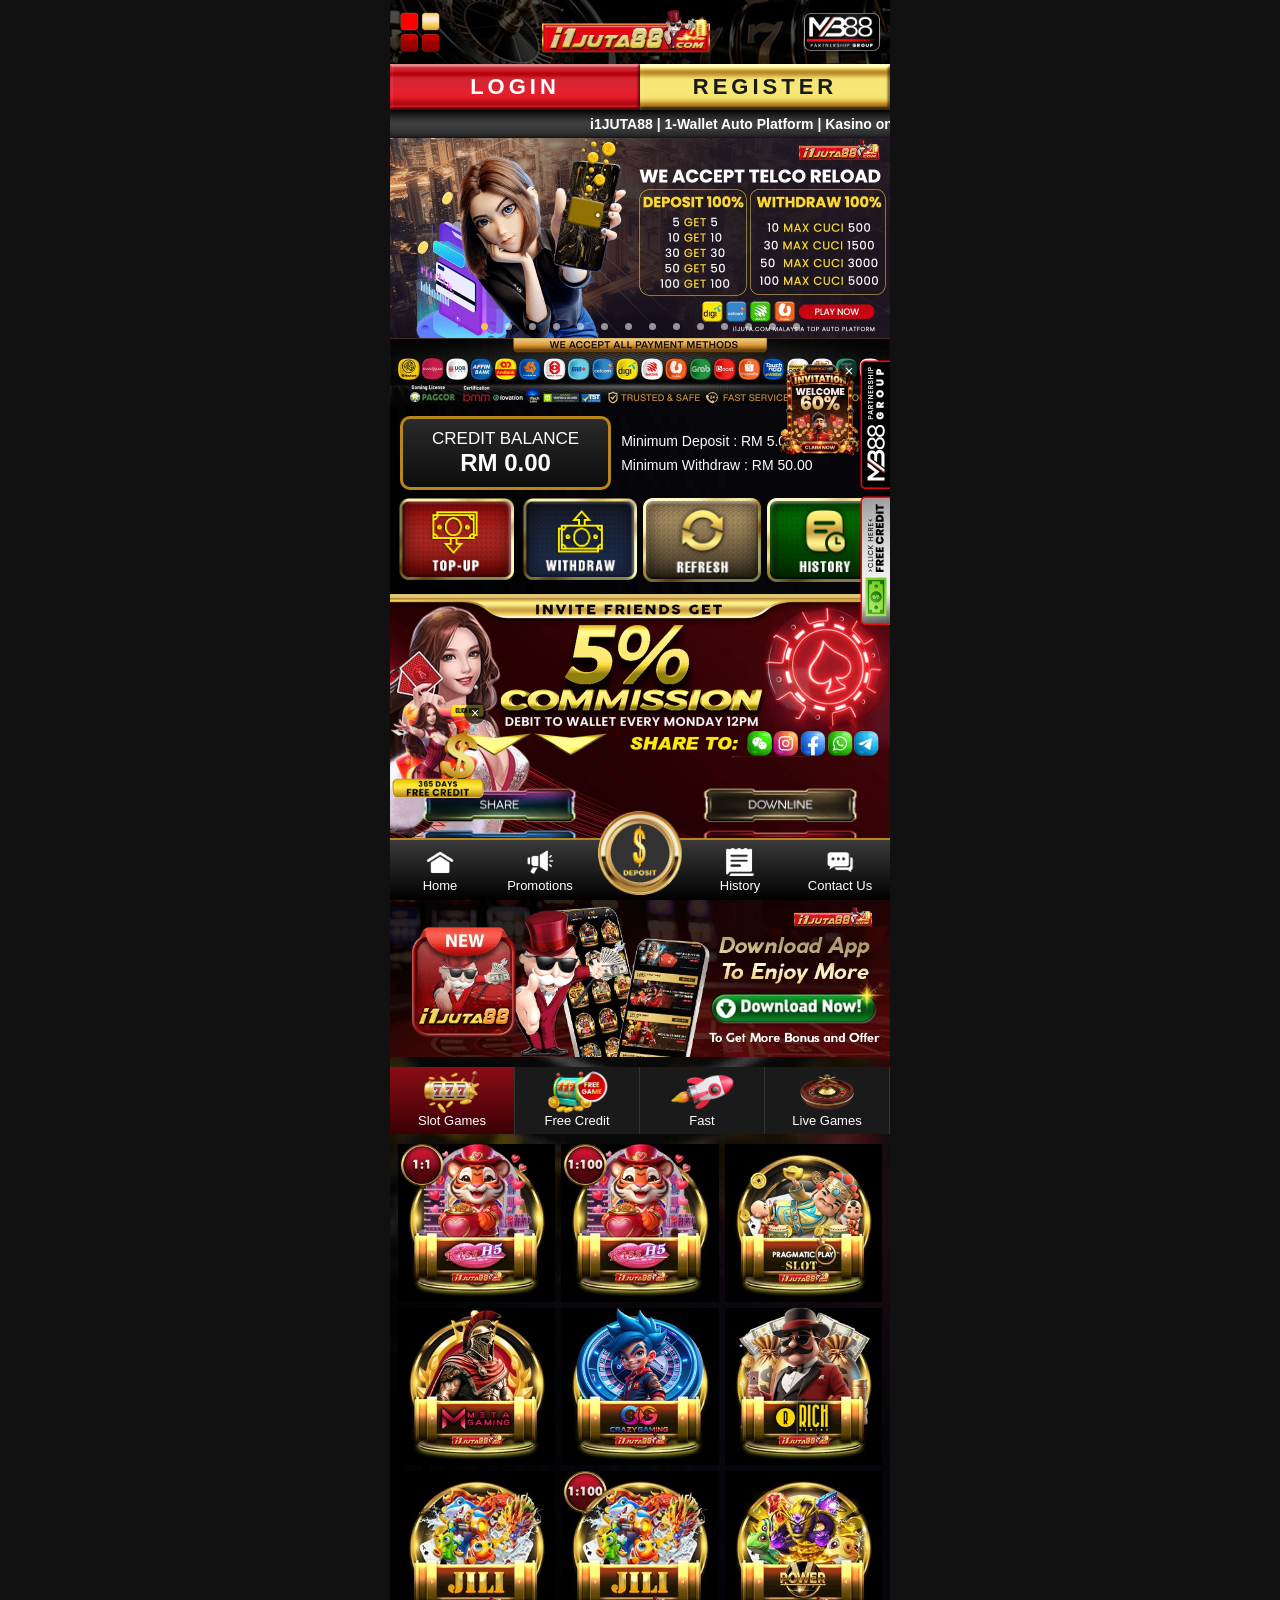
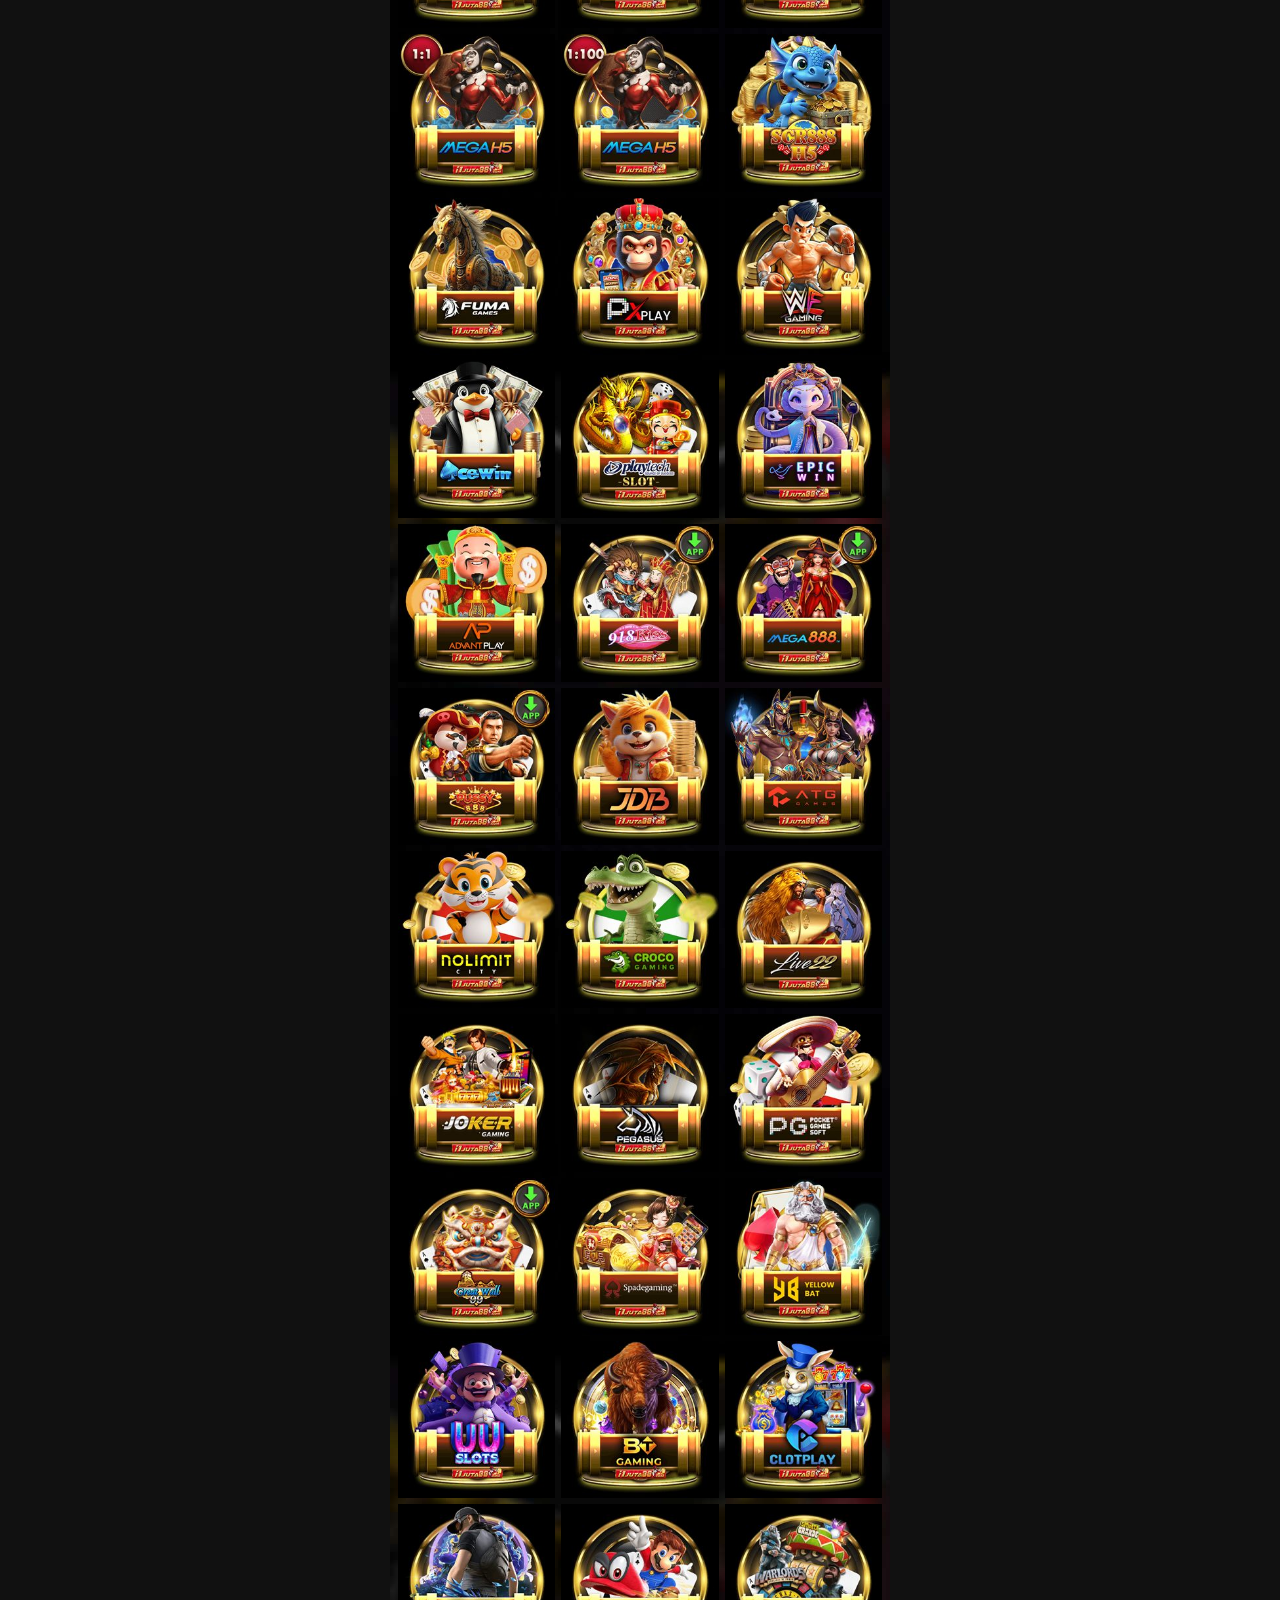
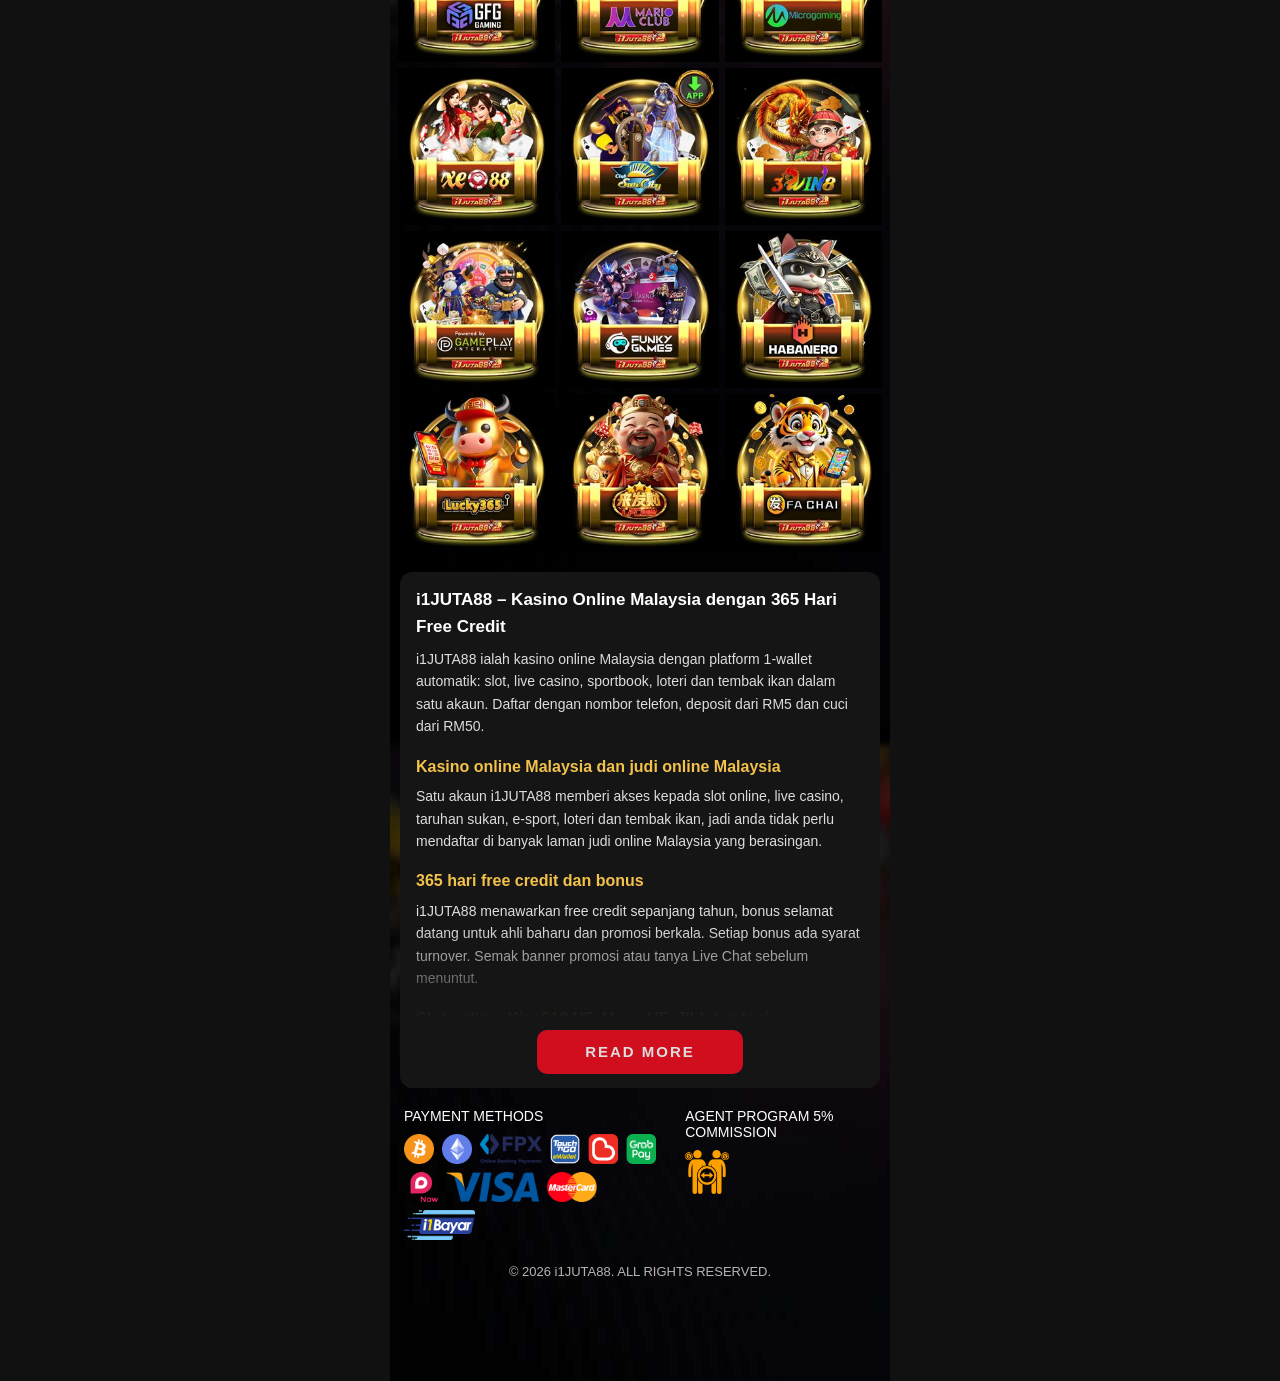
==== commit 32d9a408: "Add canonical URLs, sitemap and robots.txt for i1juta88.online Co-Authored-By: Claude Opus 5.5 <nore" ====
--- a/index.html
+++ b/index.html
@@ -6,10 +6,13 @@
   <title>i1JUTA88 – Kasino Online Malaysia | 365 Free Share &amp; Free Credit</title>
   <meta name="description" content="i1JUTA88 kasino online Malaysia: slot, live casino, sportbook, loteri dan tembak ikan. 365 hari free credit, deposit dari RM5 melalui FPX, e-wallet dan telco reload, cuci dari RM50.">
   <meta name="robots" content="index, follow">
+  <link rel="canonical" href="https://www.i1juta88.online/">
   <meta property="og:type" content="website">
   <meta property="og:site_name" content="i1JUTA88">
   <meta property="og:title" content="i1JUTA88 – Kasino Online Malaysia | 365 Free Share &amp; Free Credit">
   <meta property="og:description" content="Slot, live casino, sportbook dan loteri. Deposit dari RM5, cuci dari RM50.">
+  <meta property="og:url" content="https://www.i1juta88.online/">
+  <meta property="og:image" content="https://www.i1juta88.online/assets/banners/banner-1.jpg">
   <link rel="icon" href="assets/ui/logo.png">
   <meta name="theme-color" content="#000000">
   <link rel="preload" as="image" href="assets/banners/banner-1.jpg" fetchpriority="high">
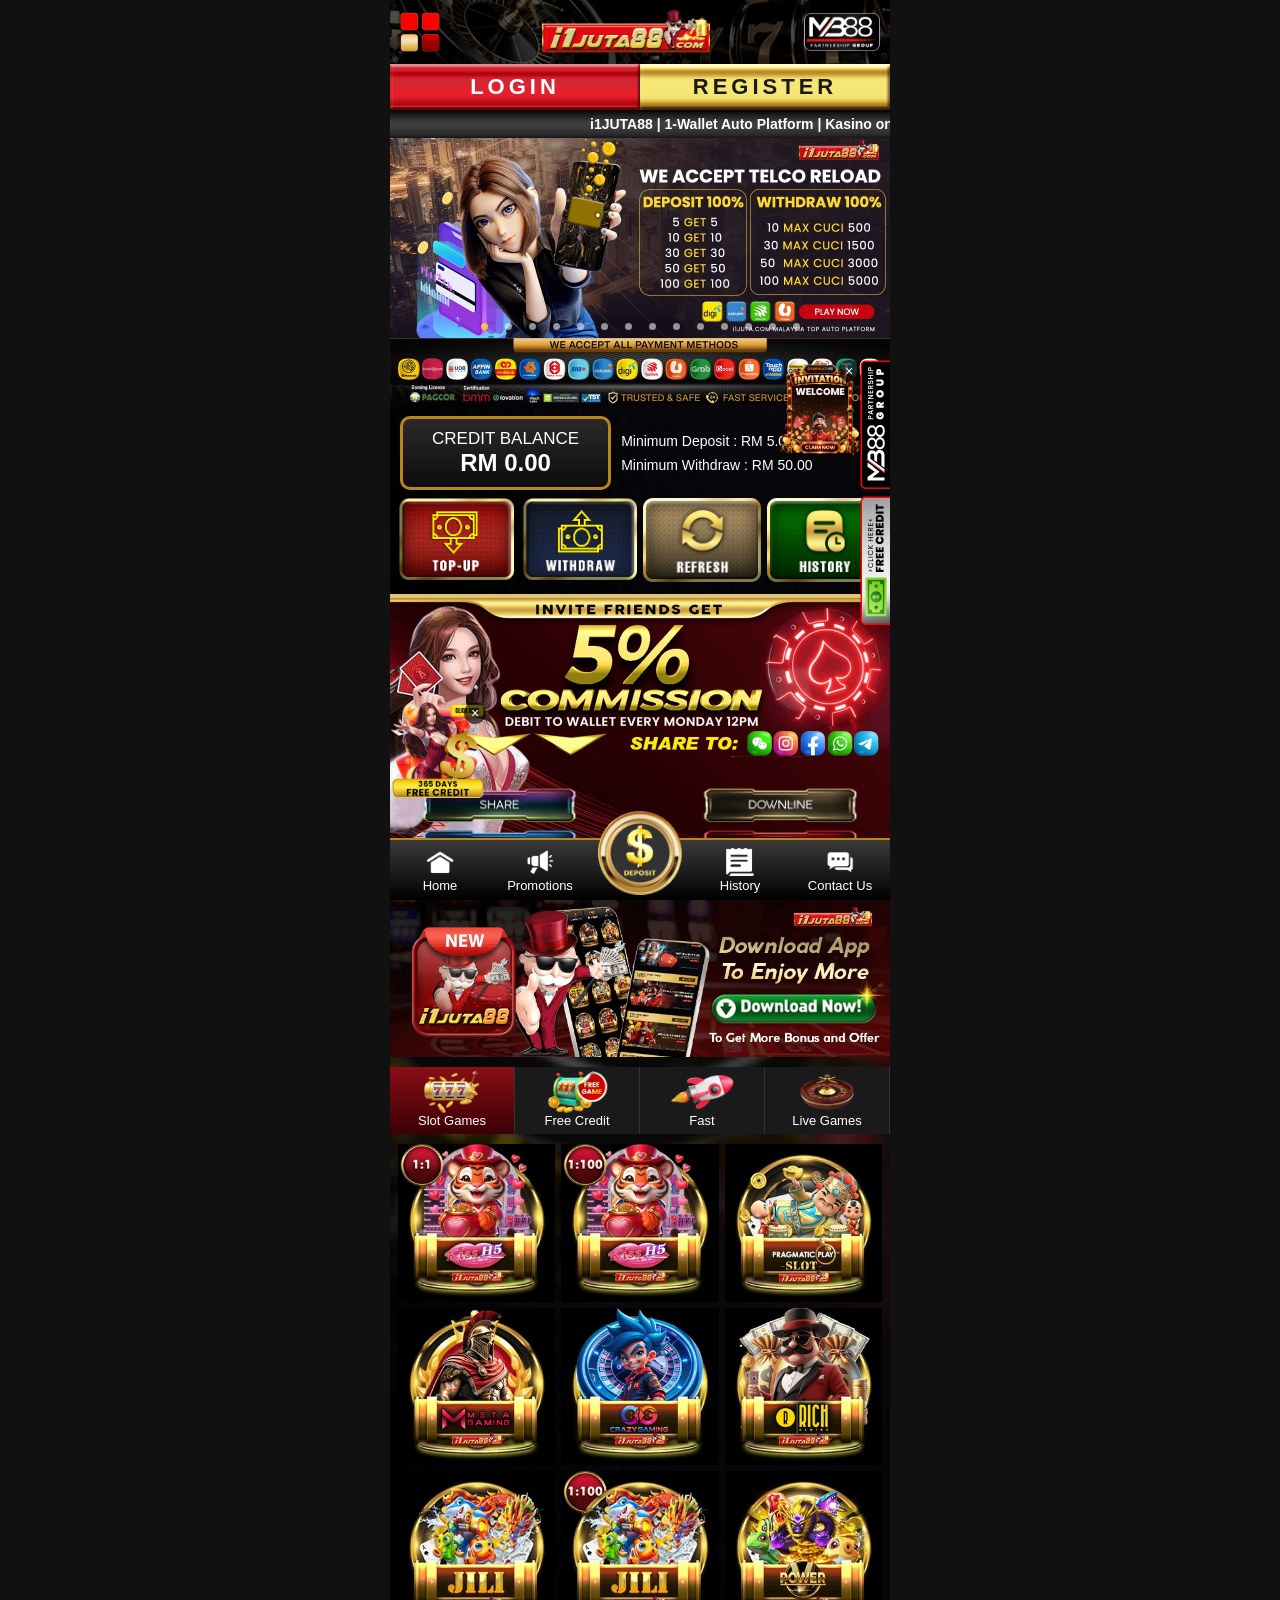
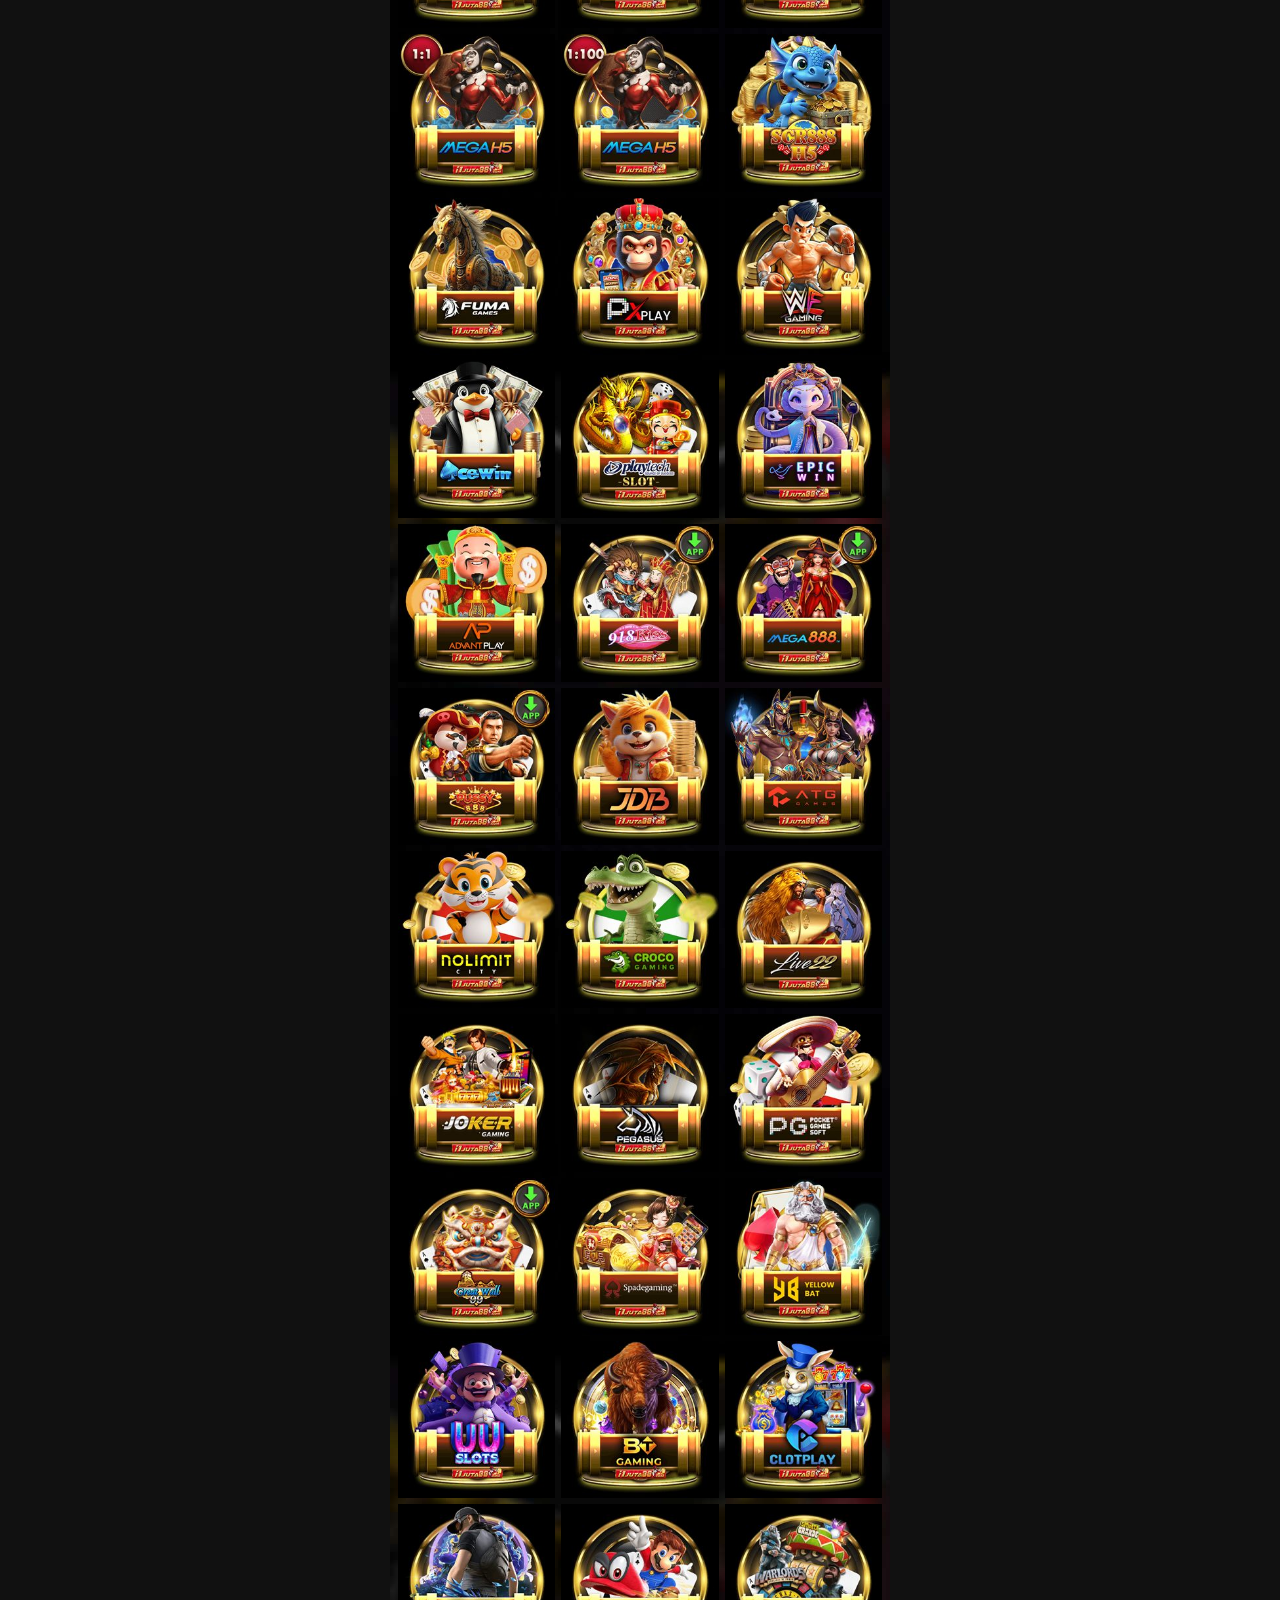
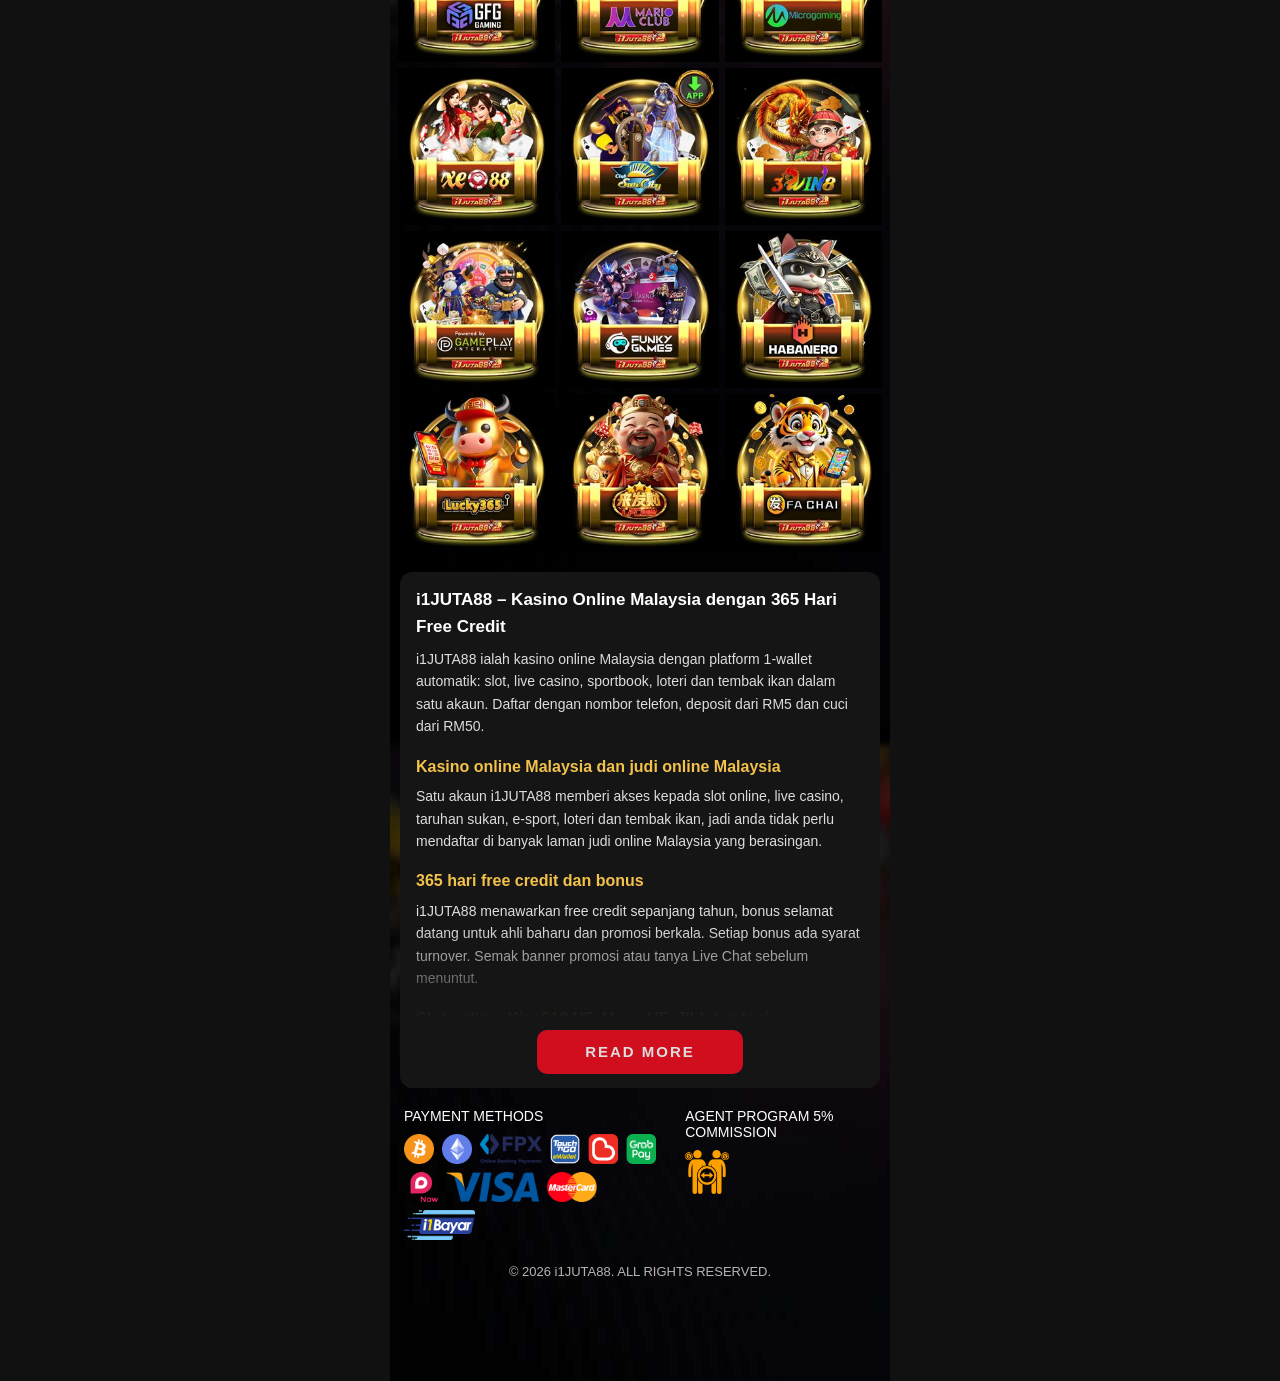
==== commit 711af15a: "Add Google Search Console verification tag Co-Authored-By: Claude Opus 5.5 <noreply@anthropic.com>" ====
--- a/index.html
+++ b/index.html
@@ -6,6 +6,7 @@
   <title>i1JUTA88 – Kasino Online Malaysia | 365 Free Share &amp; Free Credit</title>
   <meta name="description" content="i1JUTA88 kasino online Malaysia: slot, live casino, sportbook, loteri dan tembak ikan. 365 hari free credit, deposit dari RM5 melalui FPX, e-wallet dan telco reload, cuci dari RM50.">
   <meta name="robots" content="index, follow">
+  <meta name="google-site-verification" content="vvtkjH6wlDPdVcK4eAtGricUXcK4qSrQyJ46rx3XLR0">
   <link rel="canonical" href="https://www.i1juta88.online/">
   <meta property="og:type" content="website">
   <meta property="og:site_name" content="i1JUTA88">
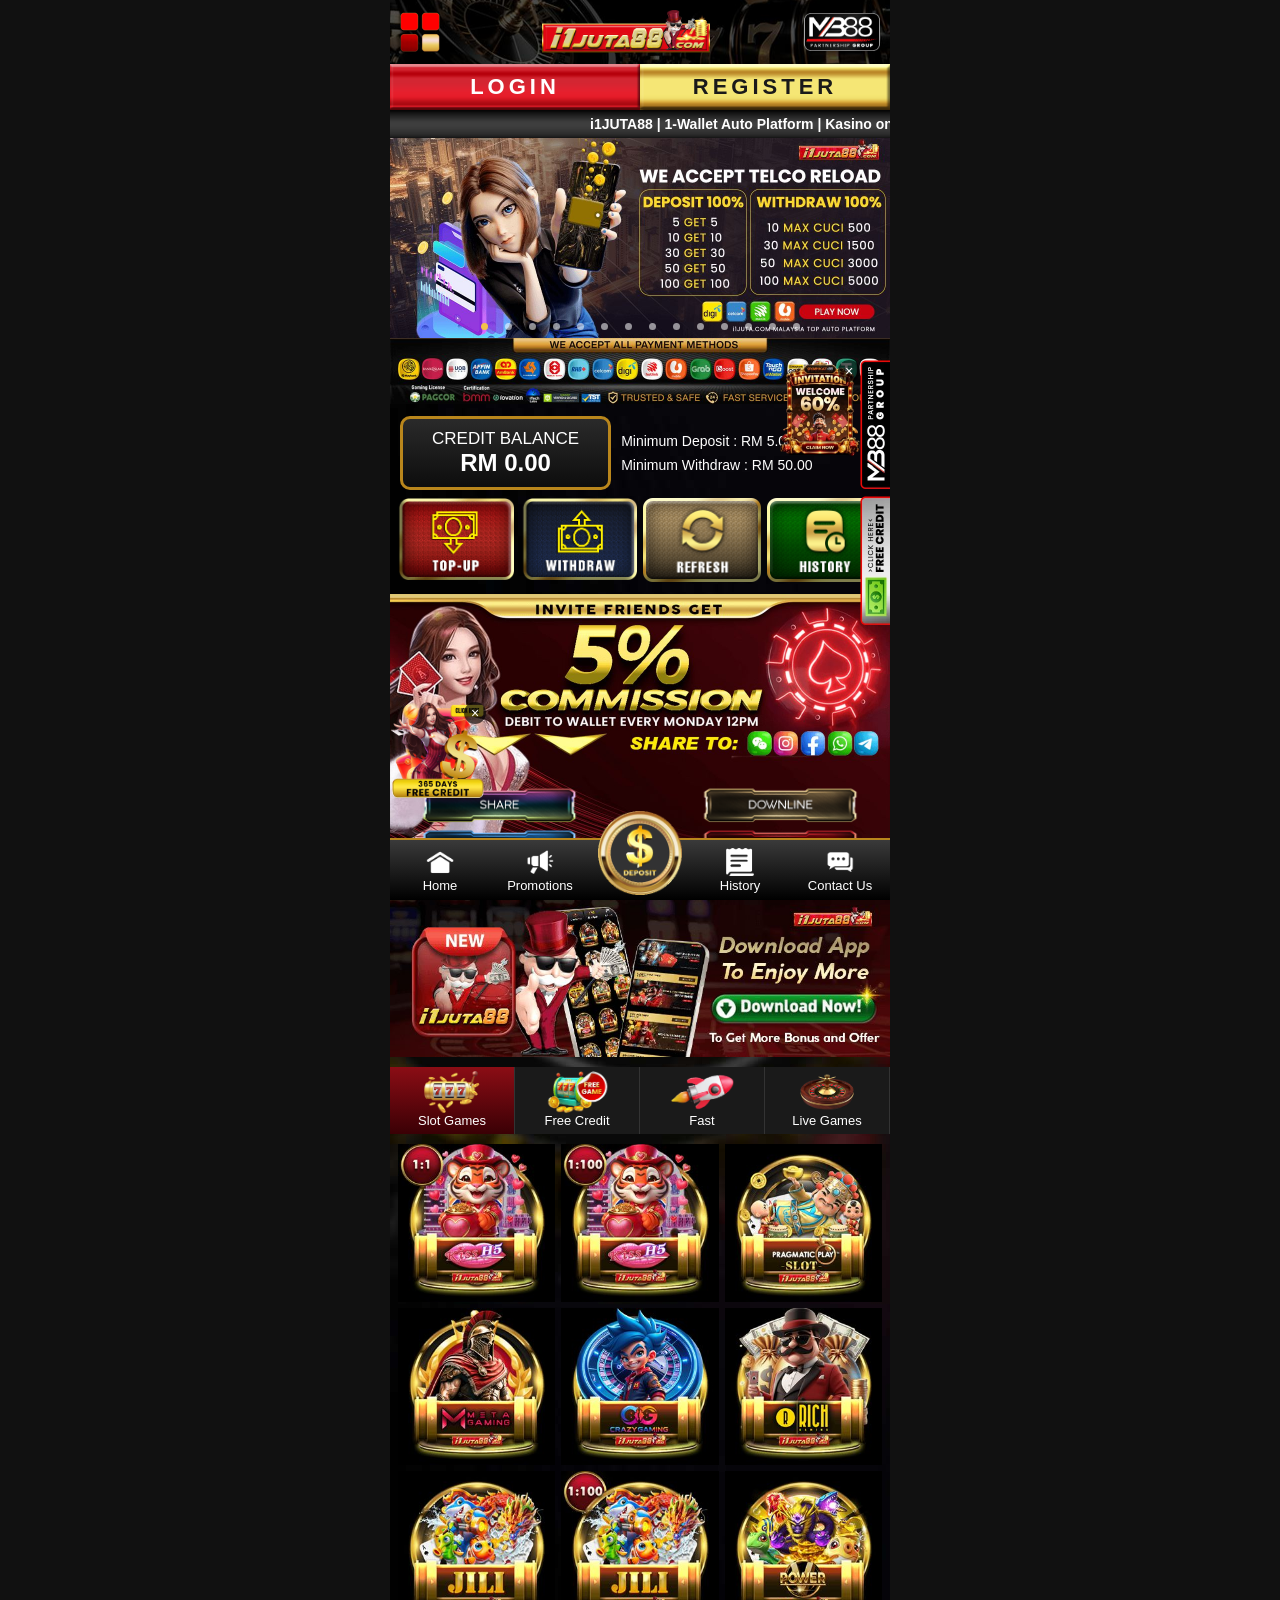
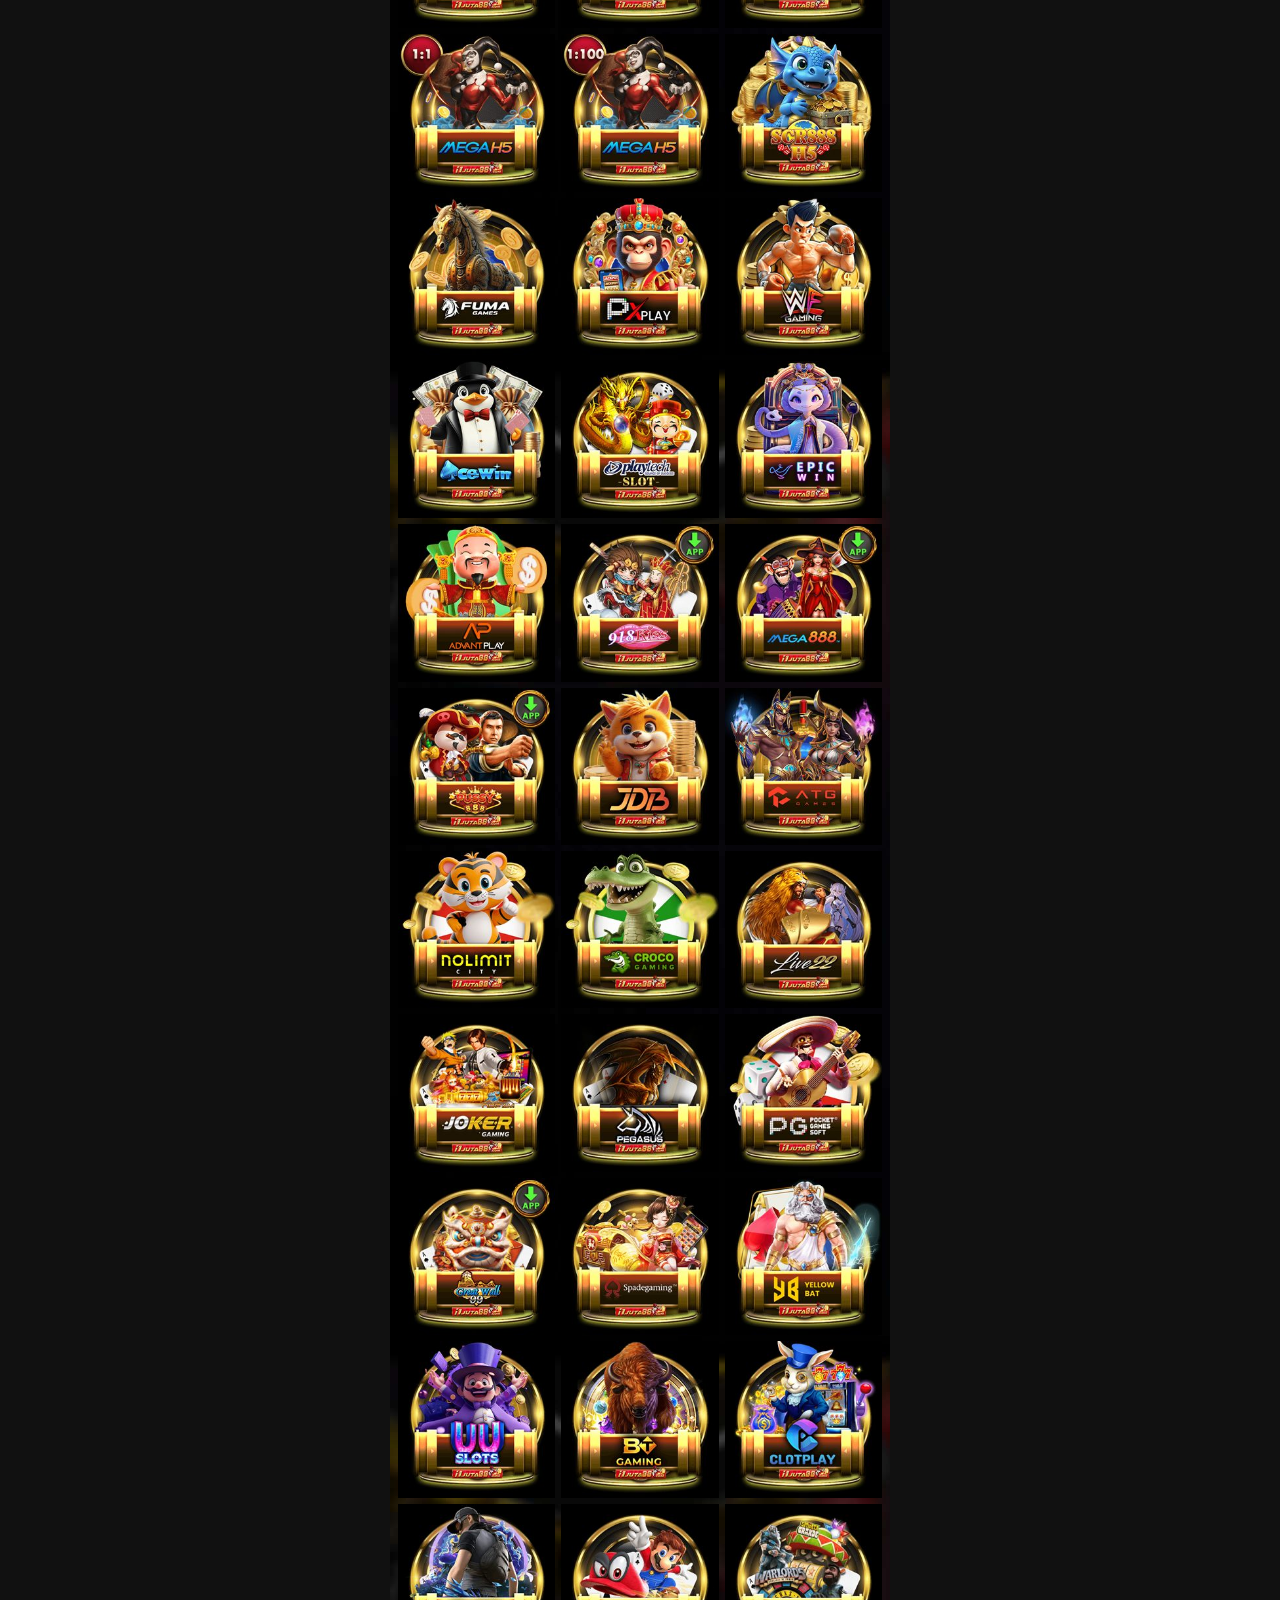
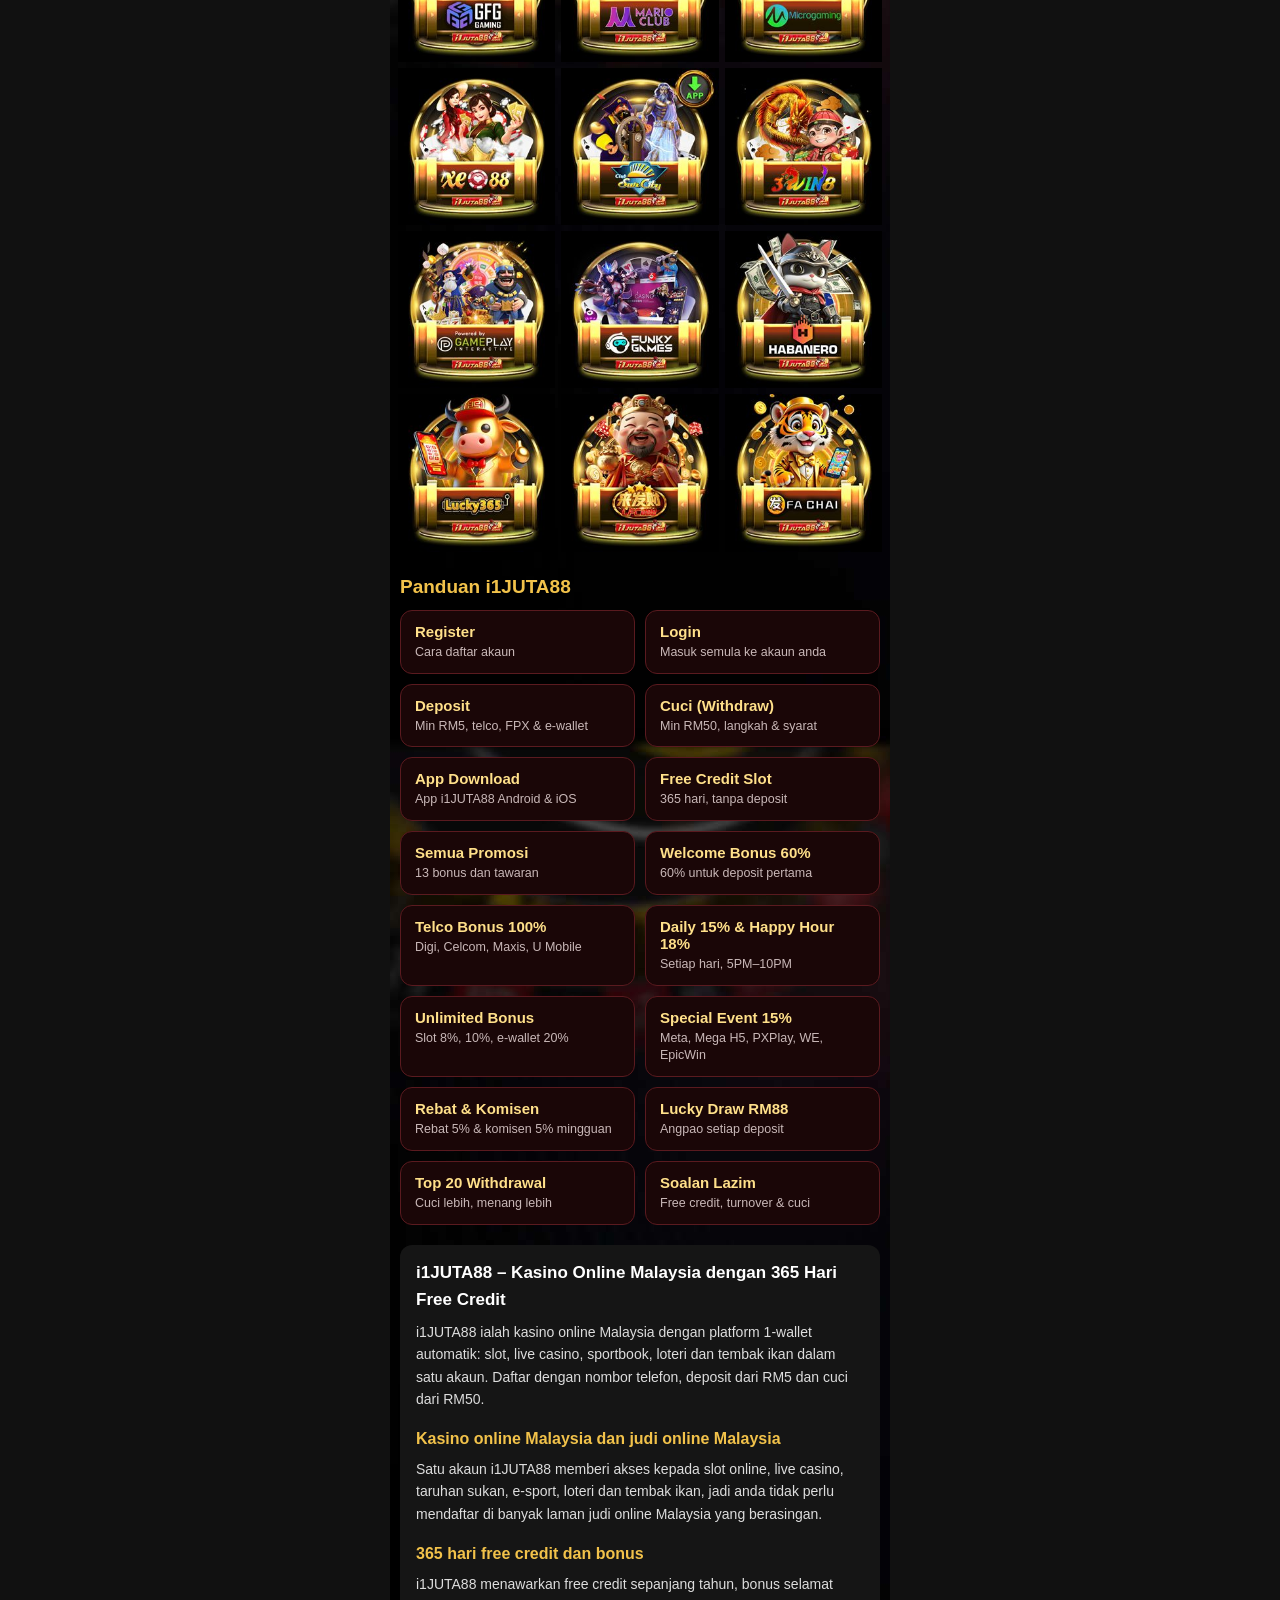
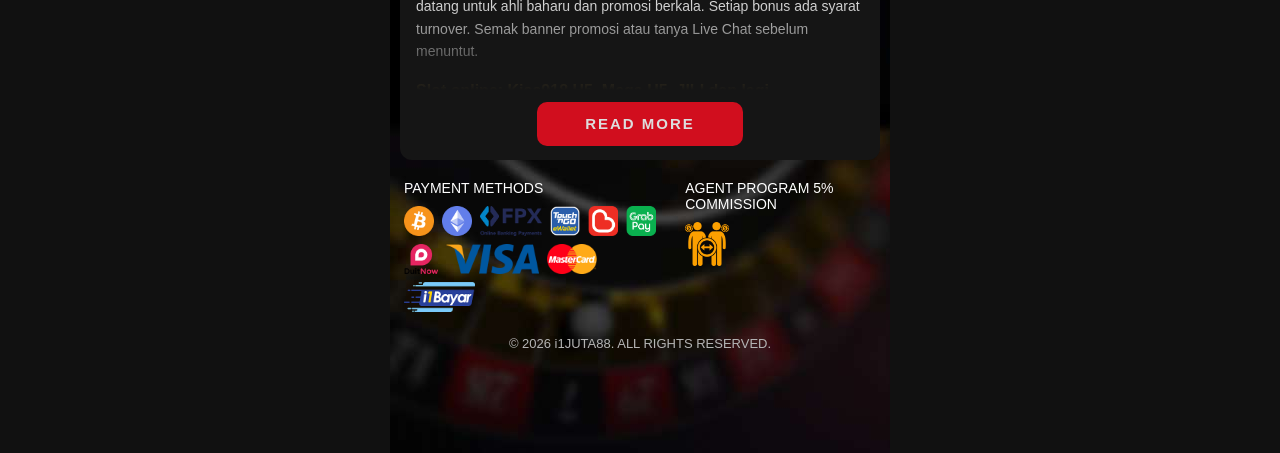
==== commit 72906014: "Rewrite promotions guide with all 13 promotions and add card grid Co-Authored-By: Claude Opus 5.5 <n" ====
--- a/index.html
+++ b/index.html
@@ -136,6 +136,27 @@
     </section>
 
     <!-- Search-engine content, folded behind "Read More" by collapse.js. -->
+    <section class="guide-grid-wrap home-grid" aria-label="Panduan i1JUTA88">
+      <h2 class="guide-grid-title">Panduan i1JUTA88</h2>
+      <div class="guide-grid">
+        <a href="register"><b>Register</b><span>Cara daftar akaun</span></a>
+        <a href="register#login"><b>Login</b><span>Masuk semula ke akaun anda</span></a>
+        <a href="deposit"><b>Deposit</b><span>Min RM5, telco, FPX &amp; e-wallet</span></a>
+        <a href="cuci"><b>Cuci (Withdraw)</b><span>Min RM50, langkah &amp; syarat</span></a>
+        <a href="app-download"><b>App Download</b><span>App i1JUTA88 Android &amp; iOS</span></a>
+        <a href="free-credit"><b>Free Credit Slot</b><span>365 hari, tanpa deposit</span></a>
+        <a href="promotions"><b>Semua Promosi</b><span>13 bonus dan tawaran</span></a>
+        <a href="promotions#welcome"><b>Welcome Bonus 60%</b><span>60% untuk deposit pertama</span></a>
+        <a href="promotions#telco"><b>Telco Bonus 100%</b><span>Digi, Celcom, Maxis, U Mobile</span></a>
+        <a href="promotions#daily"><b>Daily 15% &amp; Happy Hour 18%</b><span>Setiap hari, 5PM–10PM</span></a>
+        <a href="promotions#unlimited"><b>Unlimited Bonus</b><span>Slot 8%, 10%, e-wallet 20%</span></a>
+        <a href="promotions#special"><b>Special Event 15%</b><span>Meta, Mega H5, PXPlay, WE, EpicWin</span></a>
+        <a href="promotions#rebate"><b>Rebat &amp; Komisen</b><span>Rebat 5% &amp; komisen 5% mingguan</span></a>
+        <a href="promotions#lucky-draw"><b>Lucky Draw RM88</b><span>Angpao setiap deposit</span></a>
+        <a href="promotions#top20"><b>Top 20 Withdrawal</b><span>Cuci lebih, menang lebih</span></a>
+        <a href="faq"><b>Soalan Lazim</b><span>Free credit, turnover &amp; cuci</span></a>
+      </div>
+    </section>
     <section class="seo">
       <h1>i1JUTA88 – Kasino Online Malaysia dengan 365 Hari Free Credit</h1>
       <p>i1JUTA88 ialah kasino online Malaysia dengan platform 1-wallet automatik: slot, live casino, sportbook, loteri dan tembak ikan dalam satu akaun. Daftar dengan nombor telefon, deposit dari RM5 dan cuci dari RM50.</p>
@@ -163,17 +184,6 @@
 
         <h2>Bonus selamat datang, cashback dan deposit RM10</h2>
         <p>Ahli baharu boleh menuntut bonus selamat datang, manakala ahli aktif menikmati rebat dan cashback. Deposit RM10 sudah cukup untuk mencuba banyak slot 1:100.</p>
-
-        <h2>Panduan i1JUTA88</h2>
-        <ul>
-          <li><a href="register">Panduan daftar dan login i1JUTA88</a></li>
-          <li><a href="deposit">Panduan deposit i1JUTA88: telco reload, FPX dan e-wallet</a></li>
-          <li><a href="cuci">Panduan cuci (withdraw) i1JUTA88</a></li>
-          <li><a href="free-credit">Free credit slot tanpa deposit i1JUTA88</a></li>
-          <li><a href="promotions">Promosi i1JUTA88: welcome 60%, slot unlimited dan lucky draw</a></li>
-          <li><a href="app-download">Panduan muat turun app i1JUTA88</a></li>
-          <li><a href="faq">Soalan lazim i1JUTA88</a></li>
-        </ul>
 
         <h2>Soalan lazim</h2>
         <h3>Berapakah deposit dan cuci minimum di i1JUTA88?</h3>
--- a/styles.css
+++ b/styles.css
@@ -169,3 +169,13 @@
 @media (prefers-reduced-motion: reduce) {
   .marquee span { animation: none; padding-left: 12px; }
 }
+
+/* ---------- Guide card grid ---------- */
+.guide-grid-wrap { margin-top: 22px; }
+.home-grid { margin: 24px 10px 0; }
+.guide-grid-title, .seo .guide-grid-title { margin: 0 0 12px; font-size: 19px; font-weight: 800; color: var(--gold); }
+.guide-grid { display: grid; grid-template-columns: repeat(2, minmax(0, 1fr)); gap: 10px; }
+.guide-grid a, .seo .guide-grid a { display: block; padding: 12px 14px; border: 1px solid #5a1a1f; border-radius: 12px; background: #1a0607; text-decoration: none; transition: border-color .15s, background .15s; }
+.guide-grid a:hover { border-color: var(--gold); background: #2a0a0c; }
+.guide-grid b { display: block; font-size: 15px; color: #ffe08a; }
+.guide-grid span { display: block; margin-top: 4px; font-size: 12.5px; line-height: 1.35; color: #c9b8b8; }
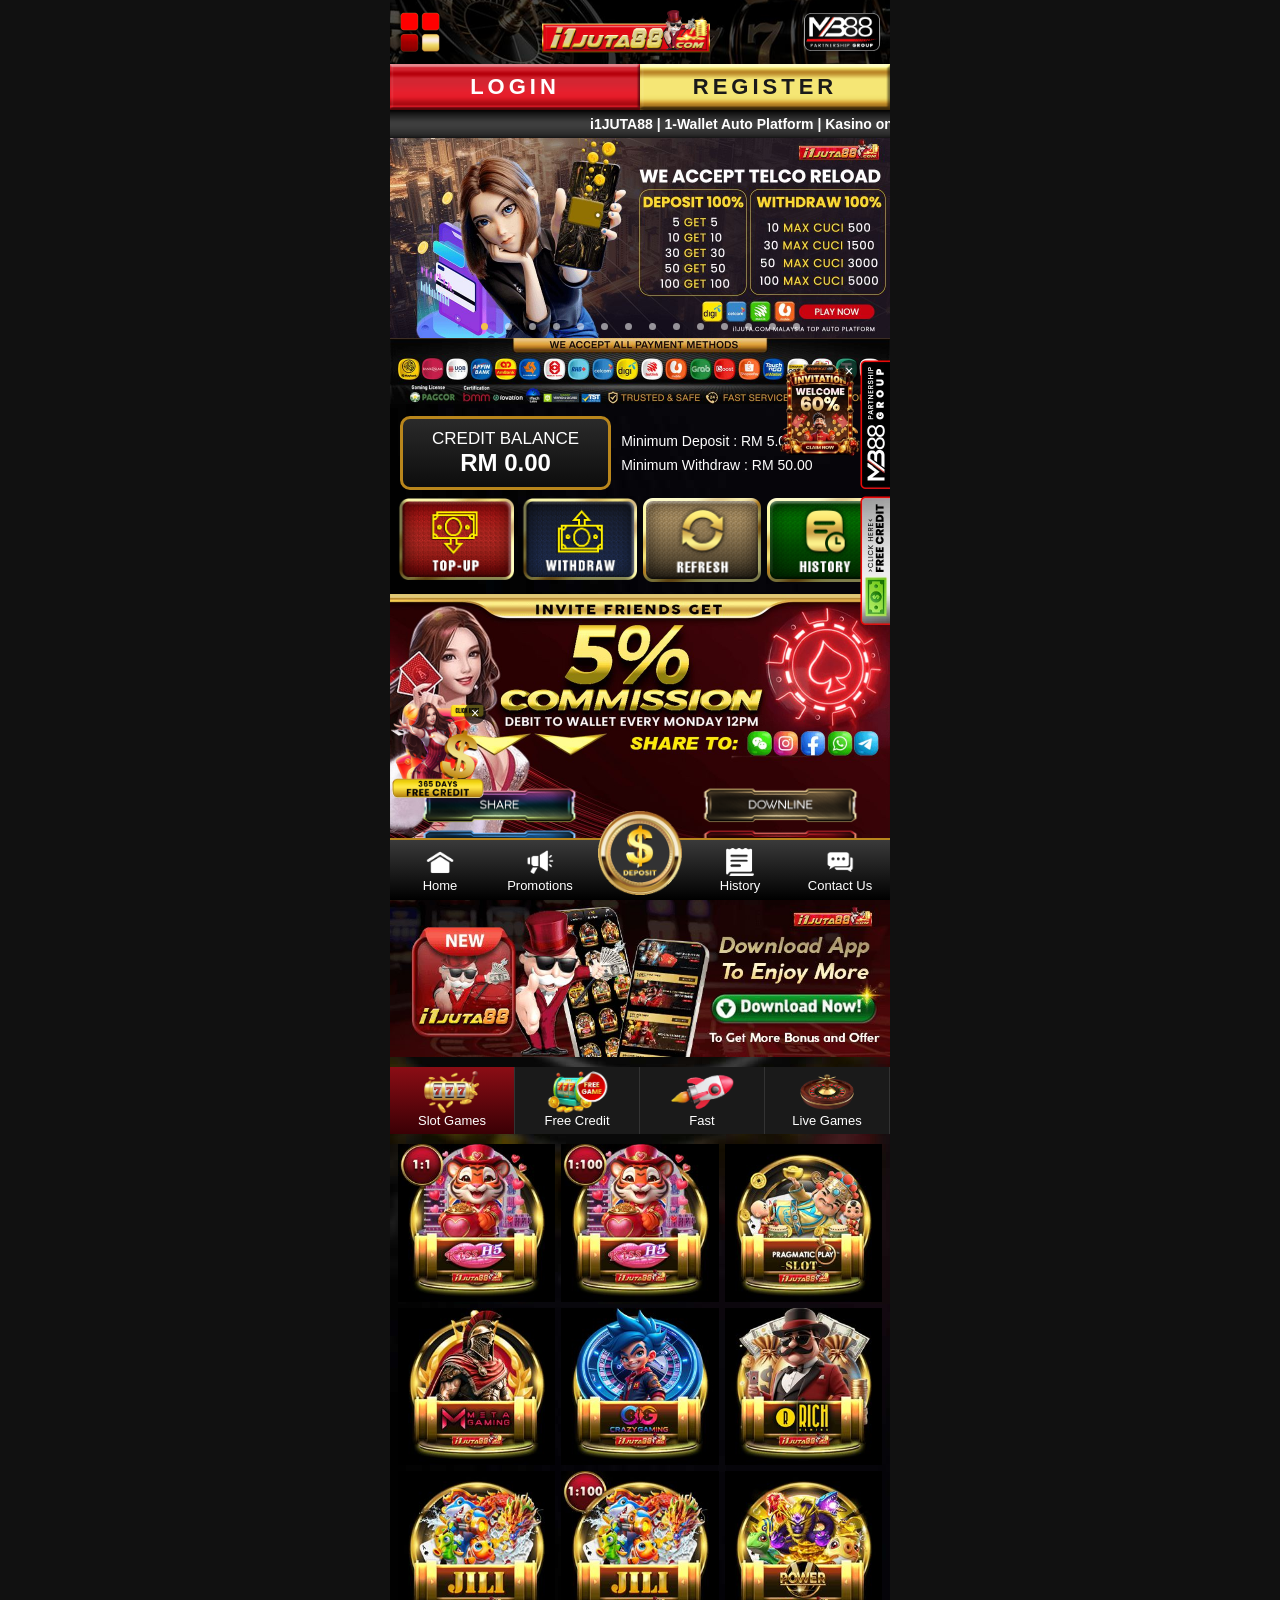
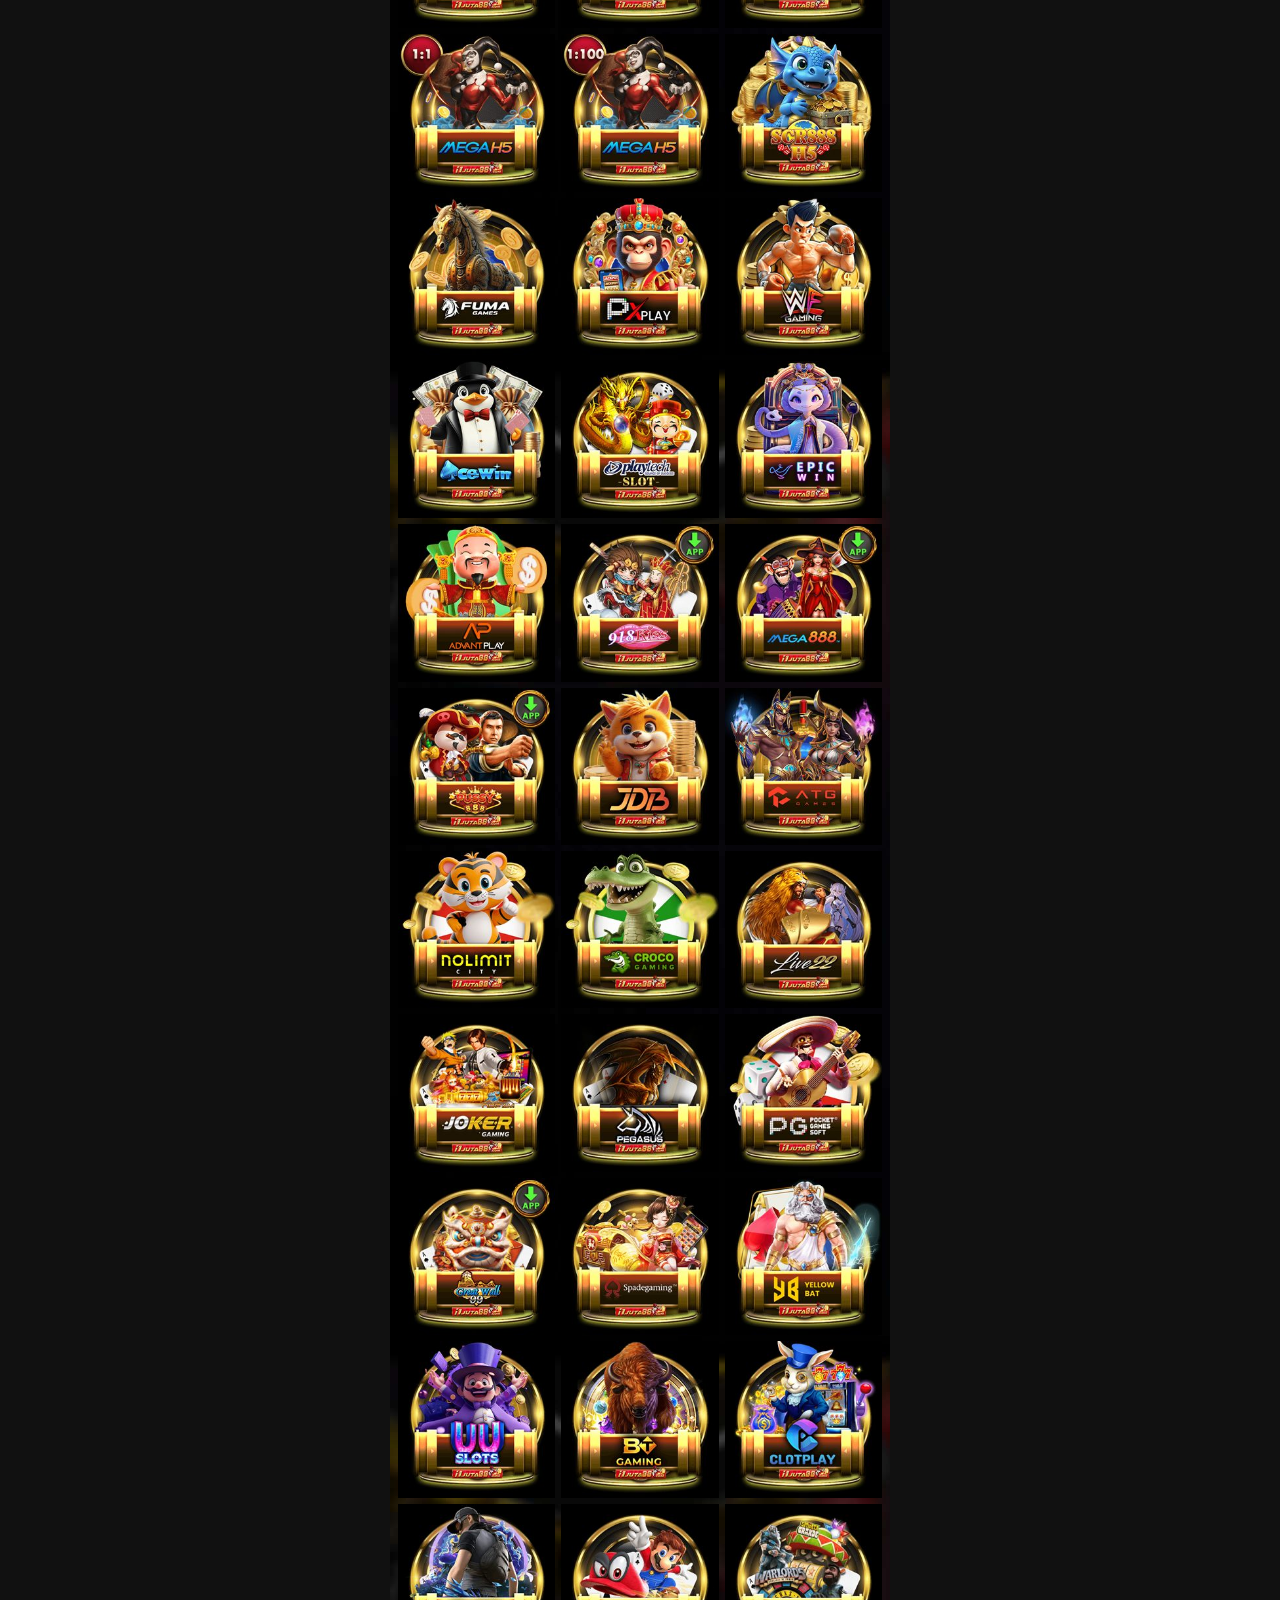
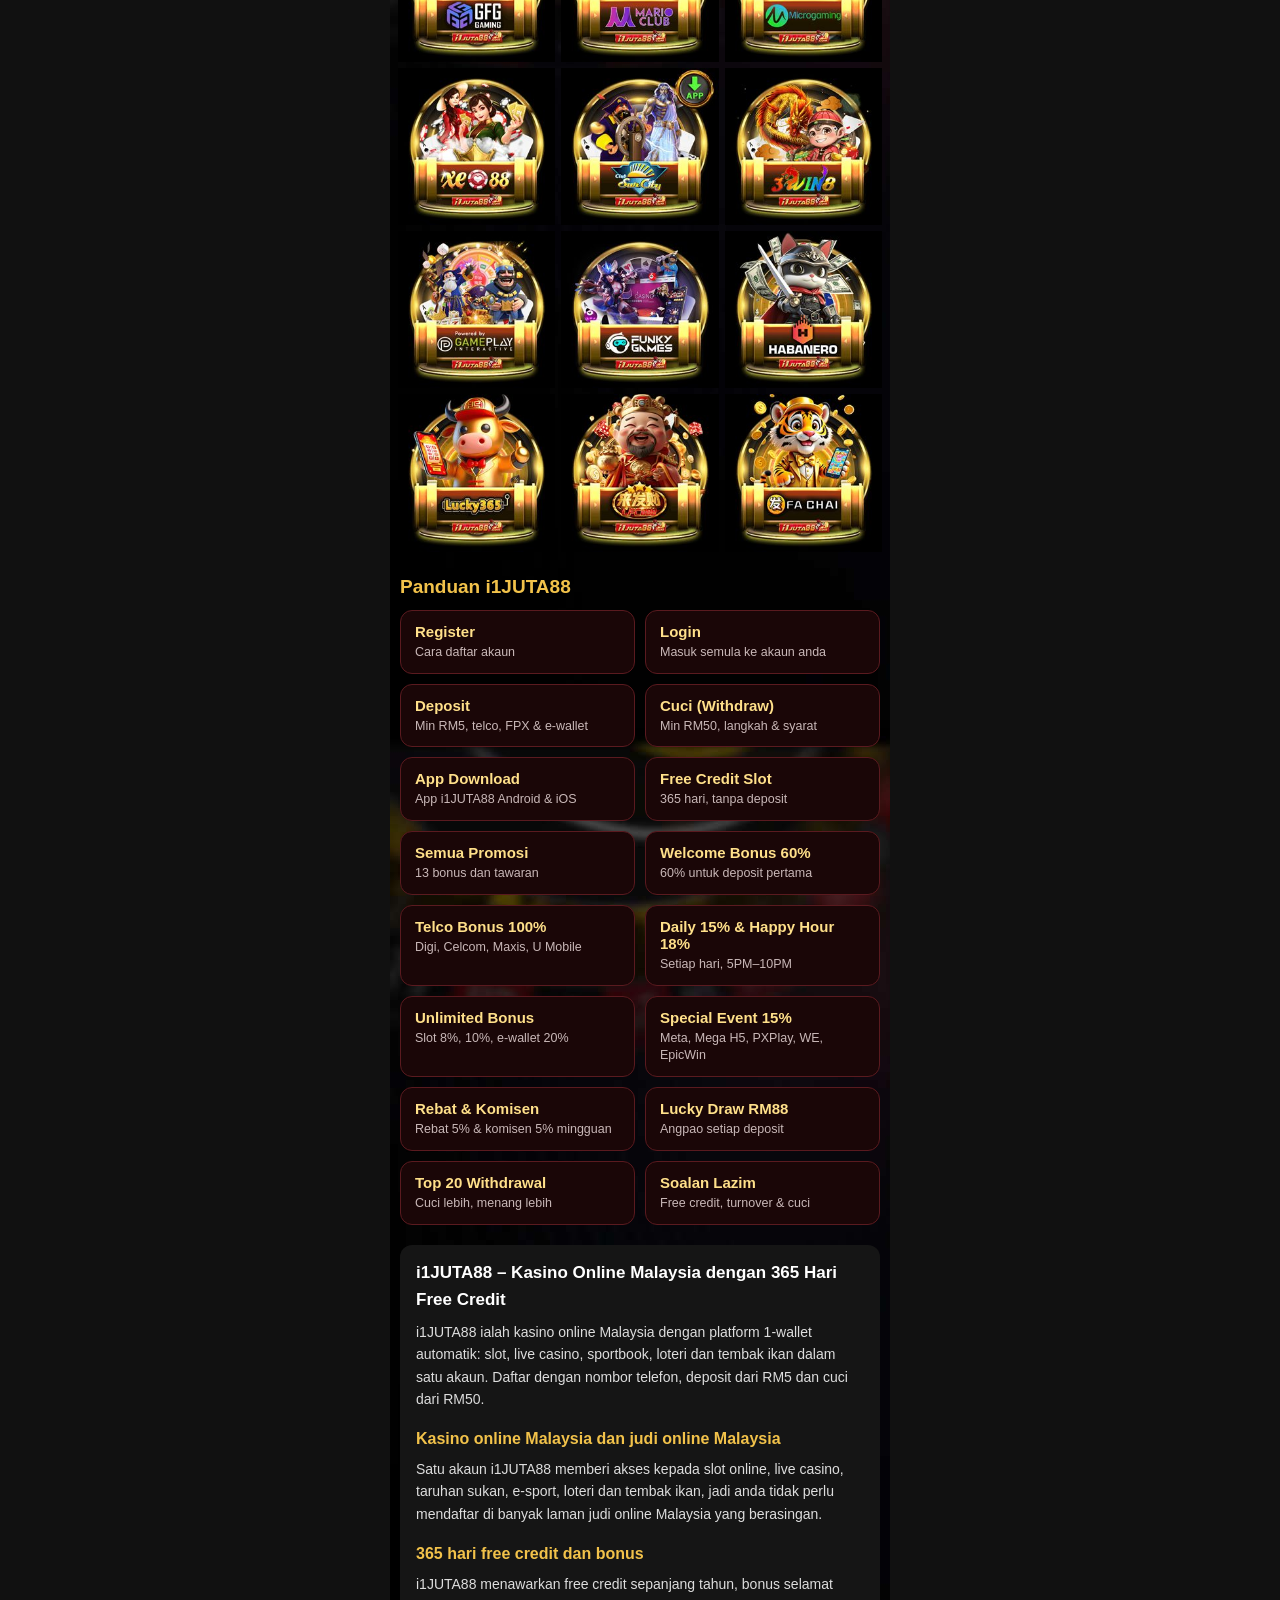
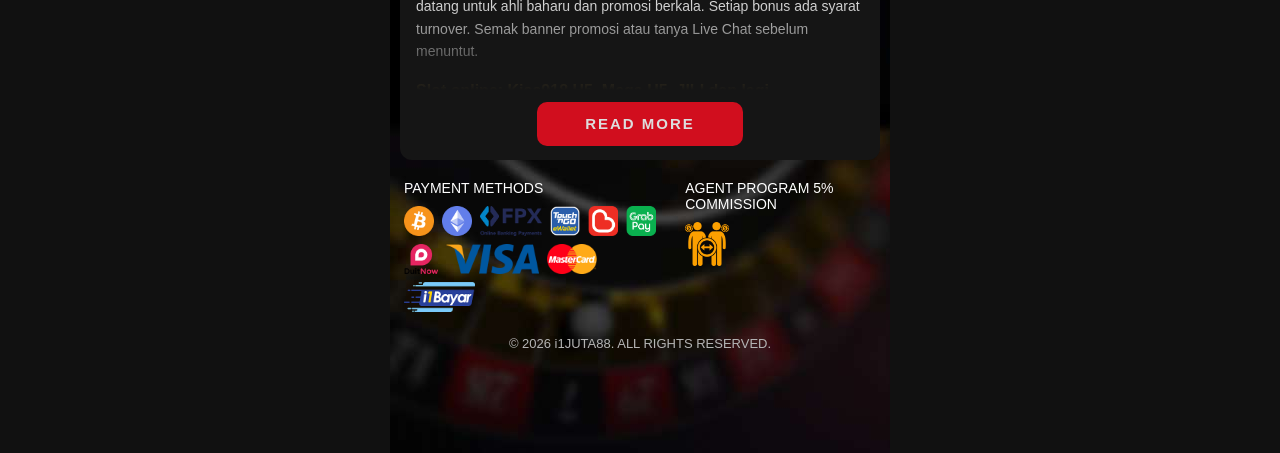
==== commit 6b366e22: "Update register link to ppg668.cyou Co-Authored-By: Claude Opus 5.5 <noreply@anthropic.com>" ====
--- a/index.html
+++ b/index.html
@@ -38,7 +38,7 @@
     <!-- Every section is written into the HTML (not built by script) so the
          page appears complete on first paint and never jumps. -->
     <section class="carousel" aria-label="Promosi">
-      <div class="carousel-track" id="carouselTrack"><a class="slide" href="https://ppg668.cc/register.php?r=BMMTH"><img src="assets/banners/banner-1.jpg" alt="Promosi i1JUTA88 1" width="1000" height="400" fetchpriority="high"></a><a class="slide" href="https://ppg668.cc/register.php?r=BMMTH"><img src="assets/banners/banner-2.jpg" alt="Promosi i1JUTA88 2" width="1000" height="400" loading="lazy"></a><a class="slide" href="https://ppg668.cc/register.php?r=BMMTH"><img src="assets/banners/banner-3.jpg" alt="Promosi i1JUTA88 3" width="1000" height="400" loading="lazy"></a><a class="slide" href="https://ppg668.cc/register.php?r=BMMTH"><img src="assets/banners/banner-4.jpg" alt="Promosi i1JUTA88 4" width="1000" height="400" loading="lazy"></a><a class="slide" href="https://ppg668.cc/register.php?r=BMMTH"><img src="assets/banners/banner-5.jpg" alt="Promosi i1JUTA88 5" width="1000" height="400" loading="lazy"></a><a class="slide" href="https://ppg668.cc/register.php?r=BMMTH"><img src="assets/banners/banner-6.jpg" alt="Promosi i1JUTA88 6" width="1000" height="400" loading="lazy"></a><a class="slide" href="https://ppg668.cc/register.php?r=BMMTH"><img src="assets/banners/banner-7.jpg" alt="Promosi i1JUTA88 7" width="1000" height="400" loading="lazy"></a><a class="slide" href="https://ppg668.cc/register.php?r=BMMTH"><img src="assets/banners/banner-8.jpg" alt="Promosi i1JUTA88 8" width="1000" height="400" loading="lazy"></a><a class="slide" href="https://ppg668.cc/register.php?r=BMMTH"><img src="assets/banners/banner-9.jpg" alt="Promosi i1JUTA88 9" width="1000" height="400" loading="lazy"></a><a class="slide" href="https://ppg668.cc/register.php?r=BMMTH"><img src="assets/banners/banner-10.jpg" alt="Promosi i1JUTA88 10" width="1000" height="400" loading="lazy"></a><a class="slide" href="https://ppg668.cc/register.php?r=BMMTH"><img src="assets/banners/banner-11.jpg" alt="Promosi i1JUTA88 11" width="1000" height="400" loading="lazy"></a><a class="slide" href="https://ppg668.cc/register.php?r=BMMTH"><img src="assets/banners/banner-12.jpg" alt="Promosi i1JUTA88 12" width="1000" height="400" loading="lazy"></a><a class="slide" href="https://ppg668.cc/register.php?r=BMMTH"><img src="assets/banners/banner-13.jpg" alt="Promosi i1JUTA88 13" width="1000" height="400" loading="lazy"></a><a class="slide" href="https://ppg668.cc/register.php?r=BMMTH"><img src="assets/banners/banner-14.jpg" alt="Promosi i1JUTA88 14" width="1000" height="400" loading="lazy"></a></div>
+      <div class="carousel-track" id="carouselTrack"><a class="slide" href="https://ppg668.cyou/register.php?r=BMMTH"><img src="assets/banners/banner-1.jpg" alt="Promosi i1JUTA88 1" width="1000" height="400" fetchpriority="high"></a><a class="slide" href="https://ppg668.cyou/register.php?r=BMMTH"><img src="assets/banners/banner-2.jpg" alt="Promosi i1JUTA88 2" width="1000" height="400" loading="lazy"></a><a class="slide" href="https://ppg668.cyou/register.php?r=BMMTH"><img src="assets/banners/banner-3.jpg" alt="Promosi i1JUTA88 3" width="1000" height="400" loading="lazy"></a><a class="slide" href="https://ppg668.cyou/register.php?r=BMMTH"><img src="assets/banners/banner-4.jpg" alt="Promosi i1JUTA88 4" width="1000" height="400" loading="lazy"></a><a class="slide" href="https://ppg668.cyou/register.php?r=BMMTH"><img src="assets/banners/banner-5.jpg" alt="Promosi i1JUTA88 5" width="1000" height="400" loading="lazy"></a><a class="slide" href="https://ppg668.cyou/register.php?r=BMMTH"><img src="assets/banners/banner-6.jpg" alt="Promosi i1JUTA88 6" width="1000" height="400" loading="lazy"></a><a class="slide" href="https://ppg668.cyou/register.php?r=BMMTH"><img src="assets/banners/banner-7.jpg" alt="Promosi i1JUTA88 7" width="1000" height="400" loading="lazy"></a><a class="slide" href="https://ppg668.cyou/register.php?r=BMMTH"><img src="assets/banners/banner-8.jpg" alt="Promosi i1JUTA88 8" width="1000" height="400" loading="lazy"></a><a class="slide" href="https://ppg668.cyou/register.php?r=BMMTH"><img src="assets/banners/banner-9.jpg" alt="Promosi i1JUTA88 9" width="1000" height="400" loading="lazy"></a><a class="slide" href="https://ppg668.cyou/register.php?r=BMMTH"><img src="assets/banners/banner-10.jpg" alt="Promosi i1JUTA88 10" width="1000" height="400" loading="lazy"></a><a class="slide" href="https://ppg668.cyou/register.php?r=BMMTH"><img src="assets/banners/banner-11.jpg" alt="Promosi i1JUTA88 11" width="1000" height="400" loading="lazy"></a><a class="slide" href="https://ppg668.cyou/register.php?r=BMMTH"><img src="assets/banners/banner-12.jpg" alt="Promosi i1JUTA88 12" width="1000" height="400" loading="lazy"></a><a class="slide" href="https://ppg668.cyou/register.php?r=BMMTH"><img src="assets/banners/banner-13.jpg" alt="Promosi i1JUTA88 13" width="1000" height="400" loading="lazy"></a><a class="slide" href="https://ppg668.cyou/register.php?r=BMMTH"><img src="assets/banners/banner-14.jpg" alt="Promosi i1JUTA88 14" width="1000" height="400" loading="lazy"></a></div>
       <div class="carousel-dots" id="carouselDots"></div>
     </section>
 
